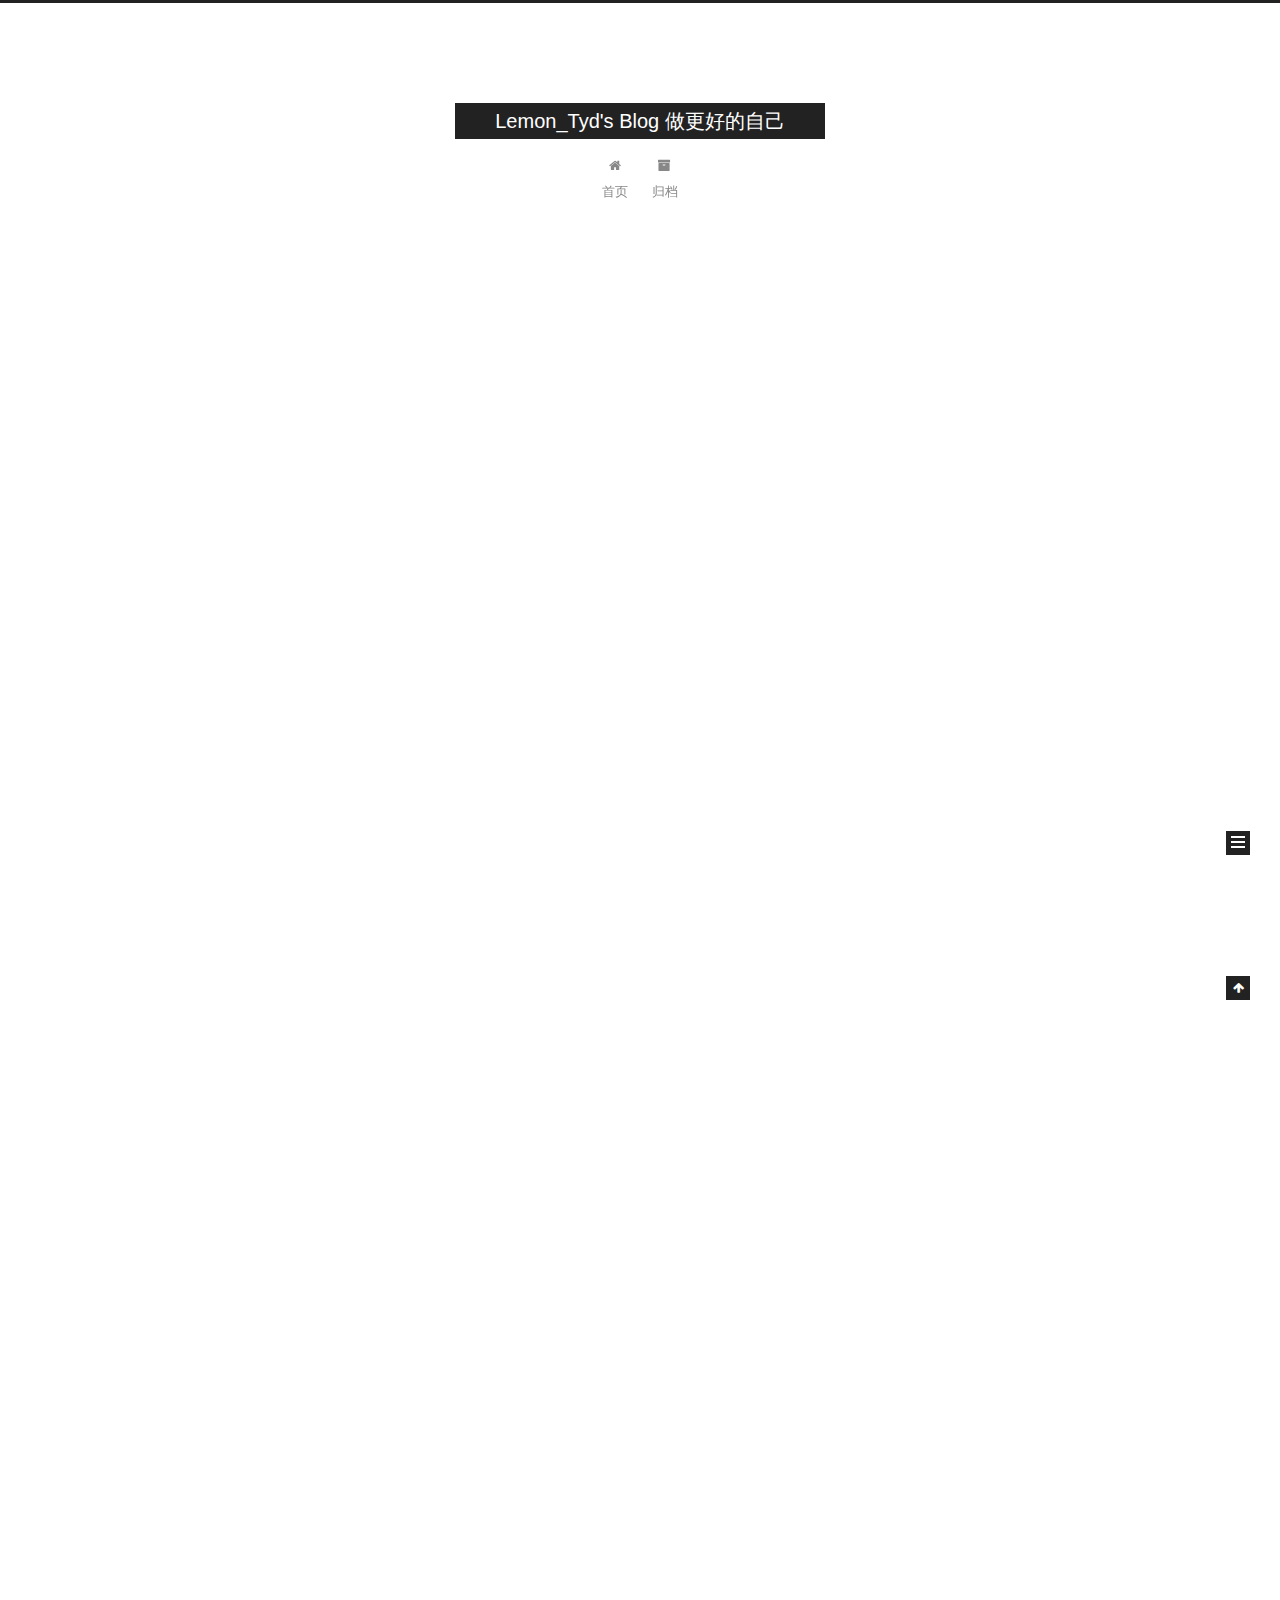
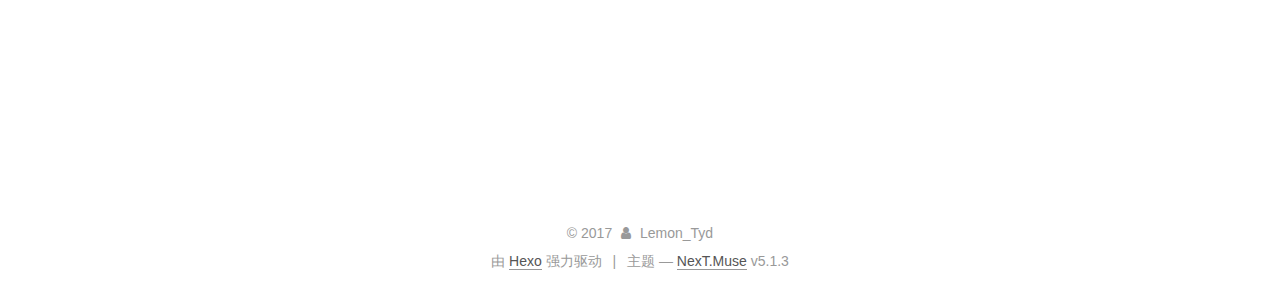
==== index.html @ 9e4b9d14 "Site updated: 2017-11-29 00:13:51" ====
<!DOCTYPE html>



  


<html class="theme-next muse use-motion" lang="zh-Hans">
<head>
  <meta charset="UTF-8"/>
<meta http-equiv="X-UA-Compatible" content="IE=edge" />
<meta name="viewport" content="width=device-width, initial-scale=1, maximum-scale=1"/>
<meta name="theme-color" content="#222">









<meta http-equiv="Cache-Control" content="no-transform" />
<meta http-equiv="Cache-Control" content="no-siteapp" />
















  
  
  <link href="/lib/fancybox/source/jquery.fancybox.css?v=2.1.5" rel="stylesheet" type="text/css" />







<link href="/lib/font-awesome/css/font-awesome.min.css?v=4.6.2" rel="stylesheet" type="text/css" />

<link href="/css/main.css?v=5.1.3" rel="stylesheet" type="text/css" />


  <link rel="apple-touch-icon" sizes="180x180" href="/images/apple-touch-icon-next.png?v=5.1.3">


  <link rel="icon" type="image/png" sizes="32x32" href="/images/favicon-32x32-next.png?v=5.1.3">


  <link rel="icon" type="image/png" sizes="16x16" href="/images/favicon-16x16-next.png?v=5.1.3">


  <link rel="mask-icon" href="/images/logo.svg?v=5.1.3" color="#222">





  <meta name="keywords" content="Hexo, NexT" />










<meta property="og:type" content="website">
<meta property="og:title" content="Lemon_Tyd&#39;s Blog 做更好的自己">
<meta property="og:url" content="https://lemontyd.org/index.html">
<meta property="og:site_name" content="Lemon_Tyd&#39;s Blog 做更好的自己">
<meta property="og:locale" content="zh-Hans">
<meta name="twitter:card" content="summary">
<meta name="twitter:title" content="Lemon_Tyd&#39;s Blog 做更好的自己">



<script type="text/javascript" id="hexo.configurations">
  var NexT = window.NexT || {};
  var CONFIG = {
    root: '/',
    scheme: 'Muse',
    version: '5.1.3',
    sidebar: {"position":"left","display":"post","offset":12,"b2t":false,"scrollpercent":false,"onmobile":false},
    fancybox: true,
    tabs: true,
    motion: {"enable":true,"async":false,"transition":{"post_block":"fadeIn","post_header":"slideDownIn","post_body":"slideDownIn","coll_header":"slideLeftIn","sidebar":"slideUpIn"}},
    duoshuo: {
      userId: '0',
      author: '博主'
    },
    algolia: {
      applicationID: '',
      apiKey: '',
      indexName: '',
      hits: {"per_page":10},
      labels: {"input_placeholder":"Search for Posts","hits_empty":"We didn't find any results for the search: ${query}","hits_stats":"${hits} results found in ${time} ms"}
    }
  };
</script>



  <link rel="canonical" href="https://lemontyd.org/"/>





  <title>Lemon_Tyd's Blog 做更好的自己</title>
  








</head>

<body itemscope itemtype="http://schema.org/WebPage" lang="zh-Hans">

  
  
    
  

  <div class="container sidebar-position-left 
  page-home">
    <div class="headband"></div>

    <header id="header" class="header" itemscope itemtype="http://schema.org/WPHeader">
      <div class="header-inner"><div class="site-brand-wrapper">
  <div class="site-meta ">
    

    <div class="custom-logo-site-title">
      <a href="/"  class="brand" rel="start">
        <span class="logo-line-before"><i></i></span>
        <span class="site-title">Lemon_Tyd's Blog 做更好的自己</span>
        <span class="logo-line-after"><i></i></span>
      </a>
    </div>
      
        <p class="site-subtitle"></p>
      
  </div>

  <div class="site-nav-toggle">
    <button>
      <span class="btn-bar"></span>
      <span class="btn-bar"></span>
      <span class="btn-bar"></span>
    </button>
  </div>
</div>

<nav class="site-nav">
  

  
    <ul id="menu" class="menu">
      
        
        <li class="menu-item menu-item-home">
          <a href="/" rel="section">
            
              <i class="menu-item-icon fa fa-fw fa-home"></i> <br />
            
            首页
          </a>
        </li>
      
        
        <li class="menu-item menu-item-archives">
          <a href="/archives/" rel="section">
            
              <i class="menu-item-icon fa fa-fw fa-archive"></i> <br />
            
            归档
          </a>
        </li>
      

      
    </ul>
  

  
</nav>



 </div>
    </header>

    <main id="main" class="main">
      <div class="main-inner">
        <div class="content-wrap">
          <div id="content" class="content">
            
  <section id="posts" class="posts-expand">
    
      

  

  
  
  

  <article class="post post-type-normal" itemscope itemtype="http://schema.org/Article">
  
  
  
  <div class="post-block">
    <link itemprop="mainEntityOfPage" href="https://lemontyd.org/2017/11/28/test/">

    <span hidden itemprop="author" itemscope itemtype="http://schema.org/Person">
      <meta itemprop="name" content="Lemon_Tyd">
      <meta itemprop="description" content="">
      <meta itemprop="image" content="/images/avatar.gif">
    </span>

    <span hidden itemprop="publisher" itemscope itemtype="http://schema.org/Organization">
      <meta itemprop="name" content="Lemon_Tyd's Blog 做更好的自己">
    </span>

    
      <header class="post-header">

        
        
          <h1 class="post-title" itemprop="name headline">
                
                <a class="post-title-link" href="/2017/11/28/test/" itemprop="url">test</a></h1>
        

        <div class="post-meta">
          <span class="post-time">
            
              <span class="post-meta-item-icon">
                <i class="fa fa-calendar-o"></i>
              </span>
              
                <span class="post-meta-item-text">发表于</span>
              
              <time title="创建于" itemprop="dateCreated datePublished" datetime="2017-11-28T23:36:40-05:00">
                2017-11-28
              </time>
            

            

            
          </span>

          

          
            
          

          
          

          

          

          

        </div>
      </header>
    

    
    
    
    <div class="post-body" itemprop="articleBody">

      
      

      
        
          
            <p>This is a test.</p>

          
        
      
    </div>
    
    
    

    

    

    

    <footer class="post-footer">
      

      

      

      
      
        <div class="post-eof"></div>
      
    </footer>
  </div>
  
  
  
  </article>


    
      

  

  
  
  

  <article class="post post-type-normal" itemscope itemtype="http://schema.org/Article">
  
  
  
  <div class="post-block">
    <link itemprop="mainEntityOfPage" href="https://lemontyd.org/2017/11/27/Hello-World-0/">

    <span hidden itemprop="author" itemscope itemtype="http://schema.org/Person">
      <meta itemprop="name" content="Lemon_Tyd">
      <meta itemprop="description" content="">
      <meta itemprop="image" content="/images/avatar.gif">
    </span>

    <span hidden itemprop="publisher" itemscope itemtype="http://schema.org/Organization">
      <meta itemprop="name" content="Lemon_Tyd's Blog 做更好的自己">
    </span>

    
      <header class="post-header">

        
        
          <h1 class="post-title" itemprop="name headline">
                
                <a class="post-title-link" href="/2017/11/27/Hello-World-0/" itemprop="url">Hello World!</a></h1>
        

        <div class="post-meta">
          <span class="post-time">
            
              <span class="post-meta-item-icon">
                <i class="fa fa-calendar-o"></i>
              </span>
              
                <span class="post-meta-item-text">发表于</span>
              
              <time title="创建于" itemprop="dateCreated datePublished" datetime="2017-11-27T11:57:55-05:00">
                2017-11-27
              </time>
            

            

            
          </span>

          

          
            
          

          
          

          

          

          

        </div>
      </header>
    

    
    
    
    <div class="post-body" itemprop="articleBody">

      
      

      
        
          
            
          
        
      
    </div>
    
    
    

    

    

    

    <footer class="post-footer">
      

      

      

      
      
        <div class="post-eof"></div>
      
    </footer>
  </div>
  
  
  
  </article>


    
      

  

  
  
  

  <article class="post post-type-normal" itemscope itemtype="http://schema.org/Article">
  
  
  
  <div class="post-block">
    <link itemprop="mainEntityOfPage" href="https://lemontyd.org/2017/11/27/hello-world/">

    <span hidden itemprop="author" itemscope itemtype="http://schema.org/Person">
      <meta itemprop="name" content="Lemon_Tyd">
      <meta itemprop="description" content="">
      <meta itemprop="image" content="/images/avatar.gif">
    </span>

    <span hidden itemprop="publisher" itemscope itemtype="http://schema.org/Organization">
      <meta itemprop="name" content="Lemon_Tyd's Blog 做更好的自己">
    </span>

    
      <header class="post-header">

        
        
          <h1 class="post-title" itemprop="name headline">
                
                <a class="post-title-link" href="/2017/11/27/hello-world/" itemprop="url">Hello World</a></h1>
        

        <div class="post-meta">
          <span class="post-time">
            
              <span class="post-meta-item-icon">
                <i class="fa fa-calendar-o"></i>
              </span>
              
                <span class="post-meta-item-text">发表于</span>
              
              <time title="创建于" itemprop="dateCreated datePublished" datetime="2017-11-27T11:41:23-05:00">
                2017-11-27
              </time>
            

            

            
          </span>

          

          
            
          

          
          

          

          

          

        </div>
      </header>
    

    
    
    
    <div class="post-body" itemprop="articleBody">

      
      

      
        
          
            <p>Welcome to <a href="https://hexo.io/" target="_blank" rel="noopener">Hexo</a>! This is your very first post. Check <a href="https://hexo.io/docs/" target="_blank" rel="noopener">documentation</a> for more info. If you get any problems when using Hexo, you can find the answer in <a href="https://hexo.io/docs/troubleshooting.html" target="_blank" rel="noopener">troubleshooting</a> or you can ask me on <a href="https://github.com/hexojs/hexo/issues" target="_blank" rel="noopener">GitHub</a>.</p>
<h2 id="Quick-Start"><a href="#Quick-Start" class="headerlink" title="Quick Start"></a>Quick Start</h2><h3 id="Create-a-new-post"><a href="#Create-a-new-post" class="headerlink" title="Create a new post"></a>Create a new post</h3><figure class="highlight bash"><table><tr><td class="gutter"><pre><span class="line">1</span><br></pre></td><td class="code"><pre><span class="line">$ hexo new <span class="string">"My New Post"</span></span><br></pre></td></tr></table></figure>
<p>More info: <a href="https://hexo.io/docs/writing.html" target="_blank" rel="noopener">Writing</a></p>
<h3 id="Run-server"><a href="#Run-server" class="headerlink" title="Run server"></a>Run server</h3><figure class="highlight bash"><table><tr><td class="gutter"><pre><span class="line">1</span><br></pre></td><td class="code"><pre><span class="line">$ hexo server</span><br></pre></td></tr></table></figure>
<p>More info: <a href="https://hexo.io/docs/server.html" target="_blank" rel="noopener">Server</a></p>
<h3 id="Generate-static-files"><a href="#Generate-static-files" class="headerlink" title="Generate static files"></a>Generate static files</h3><figure class="highlight bash"><table><tr><td class="gutter"><pre><span class="line">1</span><br></pre></td><td class="code"><pre><span class="line">$ hexo generate</span><br></pre></td></tr></table></figure>
<p>More info: <a href="https://hexo.io/docs/generating.html" target="_blank" rel="noopener">Generating</a></p>
<h3 id="Deploy-to-remote-sites"><a href="#Deploy-to-remote-sites" class="headerlink" title="Deploy to remote sites"></a>Deploy to remote sites</h3><figure class="highlight bash"><table><tr><td class="gutter"><pre><span class="line">1</span><br></pre></td><td class="code"><pre><span class="line">$ hexo deploy</span><br></pre></td></tr></table></figure>
<p>More info: <a href="https://hexo.io/docs/deployment.html" target="_blank" rel="noopener">Deployment</a></p>

          
        
      
    </div>
    
    
    

    

    

    

    <footer class="post-footer">
      

      

      

      
      
        <div class="post-eof"></div>
      
    </footer>
  </div>
  
  
  
  </article>


    
  </section>

  


          </div>
          


          

        </div>
        
          
  
  <div class="sidebar-toggle">
    <div class="sidebar-toggle-line-wrap">
      <span class="sidebar-toggle-line sidebar-toggle-line-first"></span>
      <span class="sidebar-toggle-line sidebar-toggle-line-middle"></span>
      <span class="sidebar-toggle-line sidebar-toggle-line-last"></span>
    </div>
  </div>

  <aside id="sidebar" class="sidebar">
    
    <div class="sidebar-inner">

      

      

      <section class="site-overview-wrap sidebar-panel sidebar-panel-active">
        <div class="site-overview">
          <div class="site-author motion-element" itemprop="author" itemscope itemtype="http://schema.org/Person">
            
              <p class="site-author-name" itemprop="name">Lemon_Tyd</p>
              <p class="site-description motion-element" itemprop="description"></p>
          </div>

          <nav class="site-state motion-element">

            
              <div class="site-state-item site-state-posts">
              
                <a href="/archives/">
              
                  <span class="site-state-item-count">3</span>
                  <span class="site-state-item-name">日志</span>
                </a>
              </div>
            

            

            

          </nav>

          

          <div class="links-of-author motion-element">
            
          </div>

          
          

          
          

          

        </div>
      </section>

      

      

    </div>
  </aside>


        
      </div>
    </main>

    <footer id="footer" class="footer">
      <div class="footer-inner">
        <div class="copyright">&copy; <span itemprop="copyrightYear">2017</span>
  <span class="with-love">
    <i class="fa fa-user"></i>
  </span>
  <span class="author" itemprop="copyrightHolder">Lemon_Tyd</span>

  
</div>


  <div class="powered-by">由 <a class="theme-link" target="_blank" href="https://hexo.io">Hexo</a> 强力驱动</div>



  <span class="post-meta-divider">|</span>



  <div class="theme-info">主题 &mdash; <a class="theme-link" target="_blank" href="https://github.com/iissnan/hexo-theme-next">NexT.Muse</a> v5.1.3</div>




        







        
      </div>
    </footer>

    
      <div class="back-to-top">
        <i class="fa fa-arrow-up"></i>
        
      </div>
    

    

  </div>

  

<script type="text/javascript">
  if (Object.prototype.toString.call(window.Promise) !== '[object Function]') {
    window.Promise = null;
  }
</script>









  












  
  
    <script type="text/javascript" src="/lib/jquery/index.js?v=2.1.3"></script>
  

  
  
    <script type="text/javascript" src="/lib/fastclick/lib/fastclick.min.js?v=1.0.6"></script>
  

  
  
    <script type="text/javascript" src="/lib/jquery_lazyload/jquery.lazyload.js?v=1.9.7"></script>
  

  
  
    <script type="text/javascript" src="/lib/velocity/velocity.min.js?v=1.2.1"></script>
  

  
  
    <script type="text/javascript" src="/lib/velocity/velocity.ui.min.js?v=1.2.1"></script>
  

  
  
    <script type="text/javascript" src="/lib/fancybox/source/jquery.fancybox.pack.js?v=2.1.5"></script>
  


  


  <script type="text/javascript" src="/js/src/utils.js?v=5.1.3"></script>

  <script type="text/javascript" src="/js/src/motion.js?v=5.1.3"></script>



  
  

  

  


  <script type="text/javascript" src="/js/src/bootstrap.js?v=5.1.3"></script>



  


  




	





  





  












  





  

  

  

  
  

  

  

  

</body>
</html>
---- css/main.css ----
/* normalize.css v3.0.2 | MIT License | git.io/normalize */
html {
  font-family: sans-serif; /* 1 */
  -ms-text-size-adjust: 100%; /* 2 */
  -webkit-text-size-adjust: 100%; /* 2 */
}
body {
  margin: 0;
}
article,
aside,
details,
figcaption,
figure,
footer,
header,
hgroup,
main,
menu,
nav,
section,
summary {
  display: block;
}
audio,
canvas,
progress,
video {
  display: inline-block; /* 1 */
  vertical-align: baseline; /* 2 */
}
audio:not([controls]) {
  display: none;
  height: 0;
}
[hidden],
template {
  display: none;
}
a {
  background-color: transparent;
}
a:active,
a:hover {
  outline: 0;
}
abbr[title] {
  border-bottom: 1px dotted;
}
b,
strong {
  font-weight: bold;
}
dfn {
  font-style: italic;
}
h1 {
  font-size: 2em;
  margin: 0.67em 0;
}
mark {
  background: #ff0;
  color: #000;
}
small {
  font-size: 80%;
}
sub,
sup {
  font-size: 75%;
  line-height: 0;
  position: relative;
  vertical-align: baseline;
}
sup {
  top: -0.5em;
}
sub {
  bottom: -0.25em;
}
img {
  border: 0;
}
svg:not(:root) {
  overflow: hidden;
}
figure {
  margin: 1em 40px;
}
hr {
  -moz-box-sizing: content-box;
  box-sizing: content-box;
  height: 0;
}
pre {
  overflow: auto;
}
code,
kbd,
pre,
samp {
  font-family: monospace, monospace;
  font-size: 1em;
}
button,
input,
optgroup,
select,
textarea {
  color: inherit; /* 1 */
  font: inherit; /* 2 */
  margin: 0; /* 3 */
}
button {
  overflow: visible;
}
button,
select {
  text-transform: none;
}
button,
html input[type="button"],
input[type="reset"],
input[type="submit"] {
  -webkit-appearance: button; /* 2 */
  cursor: pointer; /* 3 */
}
button[disabled],
html input[disabled] {
  cursor: default;
}
button::-moz-focus-inner,
input::-moz-focus-inner {
  border: 0;
  padding: 0;
}
input {
  line-height: normal;
}
input[type="checkbox"],
input[type="radio"] {
  box-sizing: border-box; /* 1 */
  padding: 0; /* 2 */
}
input[type="number"]::-webkit-inner-spin-button,
input[type="number"]::-webkit-outer-spin-button {
  height: auto;
}
input[type="search"] {
  -webkit-appearance: textfield; /* 1 */
  -moz-box-sizing: content-box;
  -webkit-box-sizing: content-box; /* 2 */
  box-sizing: content-box;
}
input[type="search"]::-webkit-search-cancel-button,
input[type="search"]::-webkit-search-decoration {
  -webkit-appearance: none;
}
fieldset {
  border: 1px solid #c0c0c0;
  margin: 0 2px;
  padding: 0.35em 0.625em 0.75em;
}
legend {
  border: 0; /* 1 */
  padding: 0; /* 2 */
}
textarea {
  overflow: auto;
}
optgroup {
  font-weight: bold;
}
table {
  border-collapse: collapse;
  border-spacing: 0;
}
td,
th {
  padding: 0;
}
::selection {
  background: #262a30;
  color: #fff;
}
body {
  position: relative;
  font-family: 'Lato', "PingFang SC", "Microsoft YaHei", sans-serif;
  font-size: 14px;
  line-height: 2;
  color: #555;
  background: #fff;
}
@media (max-width: 767px) {
  body {
    padding-right: 0 !important;
  }
}
@media (min-width: 768px) and (max-width: 991px) {
  body {
    padding-right: 0 !important;
  }
}
@media (min-width: 1600px) {
  body {
    font-size: 16px;
  }
}
h1,
h2,
h3,
h4,
h5,
h6 {
  margin: 0;
  padding: 0;
  font-weight: bold;
  line-height: 1.5;
  font-family: 'Lato', "PingFang SC", "Microsoft YaHei", sans-serif;
}
h2,
h3,
h4,
h5,
h6 {
  margin: 20px 0 15px;
}
h1 {
  font-size: 22px;
}
@media (max-width: 767px) {
  h1 {
    font-size: 18px;
  }
}
h2 {
  font-size: 20px;
}
@media (max-width: 767px) {
  h2 {
    font-size: 16px;
  }
}
h3 {
  font-size: 18px;
}
@media (max-width: 767px) {
  h3 {
    font-size: 14px;
  }
}
h4 {
  font-size: 16px;
}
@media (max-width: 767px) {
  h4 {
    font-size: 12px;
  }
}
h5 {
  font-size: 14px;
}
@media (max-width: 767px) {
  h5 {
    font-size: 10px;
  }
}
h6 {
  font-size: 12px;
}
@media (max-width: 767px) {
  h6 {
    font-size: 8px;
  }
}
p {
  margin: 0 0 20px 0;
}
a {
  color: #555;
  text-decoration: none;
  outline: none;
  border-bottom: 1px solid #999;
  word-wrap: break-word;
}
a:hover {
  color: #222;
  border-bottom-color: #222;
}
blockquote {
  margin: 0;
  padding: 0;
}
img {
  display: block;
  margin: auto;
  max-width: 100%;
  height: auto;
}
hr {
  margin: 40px 0;
  height: 3px;
  border: none;
  background-color: #ddd;
  background-image: repeating-linear-gradient(-45deg, #fff, #fff 4px, transparent 4px, transparent 8px);
}
blockquote {
  padding: 0 15px;
  color: #666;
  border-left: 4px solid #ddd;
}
blockquote cite::before {
  content: "-";
  padding: 0 5px;
}
dt {
  font-weight: 700;
}
dd {
  margin: 0;
  padding: 0;
}
kbd {
  border: 1px solid #ccc;
  border-radius: 0.2em;
  box-shadow: 0.1em 0.1em 0.2em rgba(0,0,0,0.1);
  background-color: #f9f9f9;
  font-family: inherit;
  background-image: -webkit-linear-gradient(top, #eee, #fff, #eee);
  padding: 0.1em 0.3em;
  white-space: nowrap;
}
.text-left {
  text-align: left;
}
.text-center {
  text-align: center;
}
.text-right {
  text-align: right;
}
.text-justify {
  text-align: justify;
}
.text-nowrap {
  white-space: nowrap;
}
.text-lowercase {
  text-transform: lowercase;
}
.text-uppercase {
  text-transform: uppercase;
}
.text-capitalize {
  text-transform: capitalize;
}
.center-block {
  display: block;
  margin-left: auto;
  margin-right: auto;
}
.clearfix:before,
.clearfix:after {
  content: " ";
  display: table;
}
.clearfix:after {
  clear: both;
}
.pullquote {
  width: 45%;
}
.pullquote.left {
  float: left;
  margin-left: 5px;
  margin-right: 10px;
}
.pullquote.right {
  float: right;
  margin-left: 10px;
  margin-right: 5px;
}
.affix.affix.affix {
  position: fixed;
}
.translation {
  margin-top: -20px;
  font-size: 14px;
  color: #999;
}
.scrollbar-measure {
  width: 100px;
  height: 100px;
  overflow: scroll;
  position: absolute;
  top: -9999px;
}
.use-motion .motion-element {
  opacity: 0;
}
table {
  margin: 20px 0;
  width: 100%;
  border-collapse: collapse;
  border-spacing: 0;
  border: 1px solid #ddd;
  font-size: 14px;
  table-layout: fixed;
  word-wrap: break-all;
}
table>tbody>tr:nth-of-type(odd) {
  background-color: #f9f9f9;
}
table>tbody>tr:hover {
  background-color: #f5f5f5;
}
caption,
th,
td {
  padding: 8px;
  text-align: left;
  vertical-align: middle;
  font-weight: normal;
}
th,
td {
  border-bottom: 3px solid #ddd;
  border-right: 1px solid #eee;
}
th {
  padding-bottom: 10px;
  font-weight: 700;
}
td {
  border-bottom-width: 1px;
}
html,
body {
  height: 100%;
}
.container {
  position: relative;
  min-height: 100%;
}
.header-inner {
  margin: 0 auto;
  padding: 100px 0 70px;
  width: 700px;
}
@media (min-width: 1600px) {
  .container .header-inner {
    width: 900px;
  }
}
.main {
  padding-bottom: 150px;
}
.main-inner {
  margin: 0 auto;
  width: 700px;
}
@media (min-width: 1600px) {
  .container .main-inner {
    width: 900px;
  }
}
.footer {
  position: absolute;
  left: 0;
  bottom: 0;
  width: 100%;
  min-height: 50px;
}
.footer-inner {
  box-sizing: border-box;
  margin: 20px auto;
  width: 700px;
}
@media (min-width: 1600px) {
  .container .footer-inner {
    width: 900px;
  }
}
pre,
.highlight {
  overflow: auto;
  margin: 20px 0;
  padding: 0;
  font-size: 13px;
  color: #4d4d4c;
  background: #f7f7f7;
  line-height: 1.6;
}
pre,
code {
  font-family: consolas, Menlo, "PingFang SC", "Microsoft YaHei", monospace;
}
code {
  padding: 2px 4px;
  word-wrap: break-word;
  color: #555;
  background: #eee;
  border-radius: 3px;
  font-size: 13px;
}
pre {
  padding: 10px;
}
pre code {
  padding: 0;
  color: #4d4d4c;
  background: none;
  text-shadow: none;
}
.highlight {
  border-radius: 1px;
}
.highlight pre {
  border: none;
  margin: 0;
  padding: 10px 0;
}
.highlight table {
  margin: 0;
  width: auto;
  border: none;
}
.highlight td {
  border: none;
  padding: 0;
}
.highlight figcaption {
  font-size: 1em;
  color: #4d4d4c;
  line-height: 1em;
  margin-bottom: 1em;
}
.highlight figcaption:before,
.highlight figcaption:after {
  content: " ";
  display: table;
}
.highlight figcaption:after {
  clear: both;
}
.highlight figcaption a {
  float: right;
  color: #4d4d4c;
}
.highlight figcaption a:hover {
  border-bottom-color: #4d4d4c;
}
.highlight .gutter pre {
  padding-left: 10px;
  padding-right: 10px;
  color: #869194;
  text-align: right;
  background-color: #eff2f3;
}
.highlight .code pre {
  width: 100%;
  padding-left: 10px;
  padding-right: 10px;
  background-color: #f7f7f7;
}
.highlight .line {
  height: 20px;
}
.gutter {
  -webkit-user-select: none;
  -moz-user-select: none;
  -ms-user-select: none;
  user-select: none;
}
.gist table {
  width: auto;
}
.gist table td {
  border: none;
}
pre .deletion {
  background: #fdd;
}
pre .addition {
  background: #dfd;
}
pre .meta {
  color: #8959a8;
}
pre .comment {
  color: #8e908c;
}
pre .variable,
pre .attribute,
pre .tag,
pre .regexp,
pre .ruby .constant,
pre .xml .tag .title,
pre .xml .pi,
pre .xml .doctype,
pre .html .doctype,
pre .css .id,
pre .css .class,
pre .css .pseudo {
  color: #c82829;
}
pre .number,
pre .preprocessor,
pre .built_in,
pre .literal,
pre .params,
pre .constant,
pre .command {
  color: #f5871f;
}
pre .ruby .class .title,
pre .css .rules .attribute,
pre .string,
pre .value,
pre .inheritance,
pre .header,
pre .ruby .symbol,
pre .xml .cdata,
pre .special,
pre .number,
pre .formula {
  color: #718c00;
}
pre .title,
pre .css .hexcolor {
  color: #3e999f;
}
pre .function,
pre .python .decorator,
pre .python .title,
pre .ruby .function .title,
pre .ruby .title .keyword,
pre .perl .sub,
pre .javascript .title,
pre .coffeescript .title {
  color: #4271ae;
}
pre .keyword,
pre .javascript .function {
  color: #8959a8;
}
.full-image.full-image.full-image {
  border: none;
  max-width: 100%;
  width: auto;
  margin: 20px auto;
}
@media (min-width: 992px) {
  .full-image.full-image.full-image {
    max-width: none;
    width: 110%;
    margin: 25px -5%;
  }
}
.blockquote-center,
.page-home .post-type-quote blockquote,
.page-post-detail .post-type-quote blockquote {
  position: relative;
  margin: 40px 0;
  padding: 0;
  border-left: none;
  text-align: center;
}
.blockquote-center::before,
.page-home .post-type-quote blockquote::before,
.page-post-detail .post-type-quote blockquote::before,
.blockquote-center::after,
.page-home .post-type-quote blockquote::after,
.page-post-detail .post-type-quote blockquote::after {
  position: absolute;
  content: ' ';
  display: block;
  width: 100%;
  height: 24px;
  opacity: 0.2;
  background-repeat: no-repeat;
  background-position: 0 -6px;
  background-size: 22px 22px;
}
.blockquote-center::before,
.page-home .post-type-quote blockquote::before,
.page-post-detail .post-type-quote blockquote::before {
  top: -20px;
  background-image: url("../images/quote-l.svg");
  border-top: 1px solid #ccc;
}
.blockquote-center::after,
.page-home .post-type-quote blockquote::after,
.page-post-detail .post-type-quote blockquote::after {
  bottom: -20px;
  background-image: url("../images/quote-r.svg");
  border-bottom: 1px solid #ccc;
  background-position: 100% 8px;
}
.blockquote-center p,
.page-home .post-type-quote blockquote p,
.page-post-detail .post-type-quote blockquote p,
.blockquote-center div,
.page-home .post-type-quote blockquote div,
.page-post-detail .post-type-quote blockquote div {
  text-align: center;
}
.post .post-body .group-picture img {
  box-sizing: border-box;
  padding: 0 3px;
  border: none;
}
.post .group-picture-row {
  overflow: hidden;
  margin-top: 6px;
}
.post .group-picture-row:first-child {
  margin-top: 0;
}
.post .group-picture-column {
  float: left;
}
.page-post-detail .post-body .group-picture-column {
  float: none;
  margin-top: 10px;
  width: auto !important;
}
.page-post-detail .post-body .group-picture-column img {
  margin: 0 auto;
}
.page-archive .group-picture-container {
  overflow: hidden;
}
.page-archive .group-picture-row {
  float: left;
}
.page-archive .group-picture-row:first-child {
  margin-top: 6px;
}
.page-archive .group-picture-column {
  max-width: 150px;
  max-height: 150px;
}
.post-body .note {
  position: relative;
  padding: 15px;
  margin-bottom: 20px;
  border: 1px solid #eee;
  border-left-width: 5px;
  border-radius: 3px;
}
.post-body .note h2,
.post-body .note h3,
.post-body .note h4,
.post-body .note h5,
.post-body .note h6 {
  margin-top: 0;
  margin-bottom: 0;
  border-bottom: initial;
  padding-top: 0 !important;
}
.post-body .note p:first-child,
.post-body .note ul:first-child,
.post-body .note ol:first-child,
.post-body .note table:first-child,
.post-body .note pre:first-child,
.post-body .note blockquote:first-child {
  margin-top: 0;
}
.post-body .note p:last-child,
.post-body .note ul:last-child,
.post-body .note ol:last-child,
.post-body .note table:last-child,
.post-body .note pre:last-child,
.post-body .note blockquote:last-child {
  margin-bottom: 0;
}
.post-body .note.default {
  border-left-color: #777;
}
.post-body .note.default h2,
.post-body .note.default h3,
.post-body .note.default h4,
.post-body .note.default h5,
.post-body .note.default h6 {
  color: #777;
}
.post-body .note.primary {
  border-left-color: #6f42c1;
}
.post-body .note.primary h2,
.post-body .note.primary h3,
.post-body .note.primary h4,
.post-body .note.primary h5,
.post-body .note.primary h6 {
  color: #6f42c1;
}
.post-body .note.info {
  border-left-color: #428bca;
}
.post-body .note.info h2,
.post-body .note.info h3,
.post-body .note.info h4,
.post-body .note.info h5,
.post-body .note.info h6 {
  color: #428bca;
}
.post-body .note.success {
  border-left-color: #5cb85c;
}
.post-body .note.success h2,
.post-body .note.success h3,
.post-body .note.success h4,
.post-body .note.success h5,
.post-body .note.success h6 {
  color: #5cb85c;
}
.post-body .note.warning {
  border-left-color: #f0ad4e;
}
.post-body .note.warning h2,
.post-body .note.warning h3,
.post-body .note.warning h4,
.post-body .note.warning h5,
.post-body .note.warning h6 {
  color: #f0ad4e;
}
.post-body .note.danger {
  border-left-color: #d9534f;
}
.post-body .note.danger h2,
.post-body .note.danger h3,
.post-body .note.danger h4,
.post-body .note.danger h5,
.post-body .note.danger h6 {
  color: #d9534f;
}
.post-body .label {
  display: inline;
  padding: 0 2px;
  white-space: nowrap;
}
.post-body .label.default {
  background-color: #f0f0f0;
}
.post-body .label.primary {
  background-color: #efe6f7;
}
.post-body .label.info {
  background-color: #e5f2f8;
}
.post-body .label.success {
  background-color: #e7f4e9;
}
.post-body .label.warning {
  background-color: #fcf6e1;
}
.post-body .label.danger {
  background-color: #fae8eb;
}
.post-body .tabs {
  position: relative;
  display: block;
  margin-bottom: 20px;
  padding-top: 10px;
}
.post-body .tabs ul.nav-tabs {
  margin: 0;
  padding: 0;
  display: flex;
  margin-bottom: -1px;
}
@media (max-width: 413px) {
  .post-body .tabs ul.nav-tabs {
    display: block;
    margin-bottom: 5px;
  }
}
.post-body .tabs ul.nav-tabs li.tab {
  list-style-type: none !important;
  margin: 0 0.25em 0 0;
  border-top: 3px solid transparent;
  border-left: 1px solid transparent;
  border-right: 1px solid transparent;
}
@media (max-width: 413px) {
  .post-body .tabs ul.nav-tabs li.tab {
    margin: initial;
    border-top: 1px solid transparent;
    border-left: 3px solid transparent;
    border-right: 1px solid transparent;
    border-bottom: 1px solid transparent;
  }
}
.post-body .tabs ul.nav-tabs li.tab a {
  outline: 0;
  border-bottom: initial;
  display: block;
  line-height: 1.8em;
  padding: 0.25em 0.75em;
  transition-duration: 0.2s;
  transition-timing-function: ease-out;
  transition-delay: 0s;
}
.post-body .tabs ul.nav-tabs li.tab a i {
  width: 1.285714285714286em;
}
.post-body .tabs ul.nav-tabs li.tab.active {
  border-top: 3px solid #fc6423;
  border-left: 1px solid #ddd;
  border-right: 1px solid #ddd;
  background-color: #fff;
}
@media (max-width: 413px) {
  .post-body .tabs ul.nav-tabs li.tab.active {
    border-top: 1px solid #ddd;
    border-left: 3px solid #fc6423;
    border-right: 1px solid #ddd;
    border-bottom: 1px solid #ddd;
  }
}
.post-body .tabs ul.nav-tabs li.tab.active a {
  cursor: default;
  color: #555;
}
.post-body .tabs .tab-content {
  background-color: #fff;
}
.post-body .tabs .tab-content .tab-pane {
  border: 1px solid #ddd;
  padding: 20px 20px 0 20px;
}
.post-body .tabs .tab-content .tab-pane:not(.active) {
  display: none !important;
}
.post-body .tabs .tab-content .tab-pane.active {
  display: block !important;
}
.btn {
  display: inline-block;
  padding: 0 20px;
  font-size: 14px;
  color: #fff;
  background: #222;
  border: 2px solid #222;
  text-decoration: none;
  border-radius: 0;
  transition-property: background-color;
  transition-duration: 0.2s;
  transition-timing-function: ease-in-out;
  transition-delay: 0s;
  line-height: 2;
}
.btn:hover {
  border-color: #222;
  color: #222;
  background: #fff;
}
.btn +.btn {
  margin: 0 0 8px 8px;
}
.btn .fa-fw {
  width: 1.285714285714286em;
  text-align: left;
}
.btn-bar {
  display: block;
  width: 22px;
  height: 2px;
  background: #555;
  border-radius: 1px;
}
.btn-bar+.btn-bar {
  margin-top: 4px;
}
.pagination {
  margin: 120px 0 40px;
  text-align: center;
  border-top: 1px solid #eee;
}
.page-number-basic,
.pagination .prev,
.pagination .next,
.pagination .page-number,
.pagination .space {
  display: inline-block;
  position: relative;
  top: -1px;
  margin: 0 10px;
  padding: 0 11px;
}
@media (max-width: 767px) {
  .page-number-basic,
  .pagination .prev,
  .pagination .next,
  .pagination .page-number,
  .pagination .space {
    margin: 0 5px;
  }
}
.pagination .prev,
.pagination .next,
.pagination .page-number {
  border-bottom: 0;
  border-top: 1px solid #eee;
  transition-property: border-color;
  transition-duration: 0.2s;
  transition-timing-function: ease-in-out;
  transition-delay: 0s;
}
.pagination .prev:hover,
.pagination .next:hover,
.pagination .page-number:hover {
  border-top-color: #222;
}
.pagination .space {
  padding: 0;
  margin: 0;
}
.pagination .prev {
  margin-left: 0;
}
.pagination .next {
  margin-right: 0;
}
.pagination .page-number.current {
  color: #fff;
  background: #ccc;
  border-top-color: #ccc;
}
@media (max-width: 767px) {
  .pagination {
    border-top: none;
  }
  .pagination .prev,
  .pagination .next,
  .pagination .page-number {
    margin-bottom: 10px;
    border-top: 0;
    border-bottom: 1px solid #eee;
    padding: 0 10px;
  }
  .pagination .prev:hover,
  .pagination .next:hover,
  .pagination .page-number:hover {
    border-bottom-color: #222;
  }
}
.comments {
  margin: 60px 20px 0;
}
.tag-cloud {
  text-align: center;
}
.tag-cloud a {
  display: inline-block;
  margin: 10px;
}
.back-to-top {
  box-sizing: border-box;
  position: fixed;
  bottom: -100px;
  right: 30px;
  z-index: 1050;
  padding: 0 6px;
  width: 24px;
  background: #222;
  font-size: 12px;
  opacity: 1;
  color: #fff;
  cursor: pointer;
  text-align: center;
  -webkit-transform: translateZ(0);
  transition-property: bottom;
  transition-duration: 0.2s;
  transition-timing-function: ease-in-out;
  transition-delay: 0s;
}
@media (min-width: 768px) and (max-width: 991px) {
  .back-to-top {
    display: none !important;
  }
}
@media (max-width: 767px) {
  .back-to-top {
    display: none !important;
  }
}
.back-to-top.back-to-top-on {
  bottom: 19px;
}
.header {
  background: transparent;
}
.header-inner {
  position: relative;
}
.headband {
  height: 3px;
  background: #222;
}
.site-meta {
  margin: 0;
  text-align: center;
}
@media (max-width: 767px) {
  .site-meta {
    text-align: center;
  }
}
.brand {
  position: relative;
  display: inline-block;
  padding: 0 40px;
  color: #fff;
  background: #222;
  border-bottom: none;
}
.brand:hover {
  color: #fff;
}
.logo {
  display: inline-block;
  margin-right: 5px;
  line-height: 36px;
  vertical-align: top;
}
.site-title {
  display: inline-block;
  vertical-align: top;
  line-height: 36px;
  font-size: 20px;
  font-weight: normal;
  font-family: 'Lato', "PingFang SC", "Microsoft YaHei", sans-serif;
}
.site-subtitle {
  margin-top: 10px;
  font-size: 13px;
  color: #999;
}
.use-motion .brand {
  opacity: 0;
}
.use-motion .logo,
.use-motion .site-title,
.use-motion .site-subtitle {
  opacity: 0;
  position: relative;
  top: -10px;
}
.site-nav-toggle {
  display: none;
  position: absolute;
  top: 10px;
  left: 10px;
}
@media (max-width: 767px) {
  .site-nav-toggle {
    display: block;
  }
}
.site-nav-toggle button {
  margin-top: 2px;
  padding: 9px 10px;
  background: transparent;
  border: none;
}
@media (max-width: 767px) {
  .site-nav {
    display: none;
    margin: 0 -10px;
    padding: 0 10px;
    clear: both;
    border-top: 1px solid #ddd;
  }
}
@media (min-width: 768px) and (max-width: 991px) {
  .site-nav {
    display: block !important;
  }
}
@media (min-width: 992px) {
  .site-nav {
    display: block !important;
  }
}
.menu {
  margin-top: 20px;
  padding-left: 0;
  text-align: center;
}
.menu .menu-item {
  display: inline-block;
  margin: 0 10px;
  list-style: none;
}
@media screen and (max-width: 767px) {
  .menu .menu-item {
    margin-top: 10px;
  }
}
.menu .menu-item a {
  display: block;
  font-size: 13px;
  line-height: inherit;
  border-bottom: 1px solid transparent;
  transition-property: border-color;
  transition-duration: 0.2s;
  transition-timing-function: ease-in-out;
  transition-delay: 0s;
}
.menu .menu-item a:hover {
  border-bottom-color: #222;
}
.menu .menu-item .fa {
  margin-right: 5px;
}
.use-motion .menu-item {
  opacity: 0;
}
.post-body {
  font-family: 'Lato', "PingFang SC", "Microsoft YaHei", sans-serif;
}
@media (max-width: 767px) {
  .post-body {
    word-break: break-word;
  }
}
.post-body .fancybox img {
  display: block !important;
  margin: 0 auto;
  cursor: pointer;
  cursor: zoom-in;
  cursor: -webkit-zoom-in;
}
.post-body .image-caption,
.post-body .figure .caption {
  margin: -20px auto 15px;
  text-align: center;
  font-size: 14px;
  color: #999;
  font-weight: bold;
  line-height: 1;
}
.post-sticky-flag {
  display: inline-block;
  font-size: 16px;
  -ms-transform: rotate(30deg);
  -webkit-transform: rotate(30deg);
  -moz-transform: rotate(30deg);
  -ms-transform: rotate(30deg);
  -o-transform: rotate(30deg);
  transform: rotate(30deg);
}
.use-motion .post-block,
.use-motion .pagination,
.use-motion .comments {
  opacity: 0;
}
.use-motion .post-header {
  opacity: 0;
}
.use-motion .post-body {
  opacity: 0;
}
.use-motion .collection-title {
  opacity: 0;
}
.posts-expand {
  padding-top: 40px;
}
@media (max-width: 767px) {
  .posts-expand {
    margin: 0 20px;
  }
  .post-body pre .gutter pre {
    padding-right: 10px;
  }
  .post-body .highlight {
    margin-left: 0px;
    margin-right: 0px;
    padding: 0;
  }
  .post-body .highlight .gutter pre {
    padding-right: 10px;
  }
}
@media (min-width: 992px) {
  .posts-expand .post-body {
    text-align: justify;
  }
}
.posts-expand .post-body h2,
.posts-expand .post-body h3,
.posts-expand .post-body h4,
.posts-expand .post-body h5,
.posts-expand .post-body h6 {
  padding-top: 10px;
}
.posts-expand .post-body h2 .header-anchor,
.posts-expand .post-body h3 .header-anchor,
.posts-expand .post-body h4 .header-anchor,
.posts-expand .post-body h5 .header-anchor,
.posts-expand .post-body h6 .header-anchor {
  float: right;
  margin-left: 10px;
  color: #ccc;
  border-bottom-style: none;
  visibility: hidden;
}
.posts-expand .post-body h2 .header-anchor:hover,
.posts-expand .post-body h3 .header-anchor:hover,
.posts-expand .post-body h4 .header-anchor:hover,
.posts-expand .post-body h5 .header-anchor:hover,
.posts-expand .post-body h6 .header-anchor:hover {
  color: inherit;
}
.posts-expand .post-body h2:hover .header-anchor,
.posts-expand .post-body h3:hover .header-anchor,
.posts-expand .post-body h4:hover .header-anchor,
.posts-expand .post-body h5:hover .header-anchor,
.posts-expand .post-body h6:hover .header-anchor {
  visibility: visible;
}
.posts-expand .post-body ul li {
  list-style: circle;
}
.posts-expand .post-body img {
  box-sizing: border-box;
  margin: auto;
  padding: 3px;
  border: 1px solid #ddd;
}
.posts-expand .post-body .fancybox img {
  margin: 0 auto 25px;
}
@media (max-width: 767px) {
  .posts-collapse {
    margin: 0 20px;
  }
  .posts-collapse .post-title,
  .posts-collapse .post-meta {
    display: block;
    width: auto;
    text-align: left;
  }
}
.posts-collapse {
  position: relative;
  z-index: 1010;
  margin-left: 55px;
}
.posts-collapse::after {
  content: " ";
  position: absolute;
  top: 20px;
  left: 0;
  margin-left: -2px;
  width: 4px;
  height: 100%;
  background: #f5f5f5;
  z-index: -1;
}
@media (max-width: 767px) {
  .posts-collapse {
    margin: 0 20px;
  }
}
.posts-collapse .collection-title {
  position: relative;
  margin: 60px 0;
}
.posts-collapse .collection-title h1,
.posts-collapse .collection-title h2 {
  margin-left: 20px;
}
.posts-collapse .collection-title small {
  color: #bbb;
  margin-left: 5px;
}
.posts-collapse .collection-title::before {
  content: " ";
  position: absolute;
  left: 0;
  top: 50%;
  margin-left: -4px;
  margin-top: -4px;
  width: 8px;
  height: 8px;
  background: #bbb;
  border-radius: 50%;
}
.posts-collapse .post {
  margin: 30px 0;
}
.posts-collapse .post-header {
  position: relative;
  transition-duration: 0.2s;
  transition-timing-function: ease-in-out;
  transition-delay: 0s;
  transition-property: border;
  border-bottom: 1px dashed #ccc;
}
.posts-collapse .post-header::before {
  content: " ";
  position: absolute;
  left: 0;
  top: 12px;
  width: 6px;
  height: 6px;
  margin-left: -4px;
  background: #bbb;
  border-radius: 50%;
  border: 1px solid #fff;
  transition-duration: 0.2s;
  transition-timing-function: ease-in-out;
  transition-delay: 0s;
  transition-property: background;
}
.posts-collapse .post-header:hover {
  border-bottom-color: #666;
}
.posts-collapse .post-header:hover::before {
  background: #222;
}
.posts-collapse .post-meta {
  position: absolute;
  font-size: 12px;
  left: 20px;
  top: 5px;
}
.posts-collapse .post-comments-count {
  display: none;
}
.posts-collapse .post-title {
  margin-left: 60px;
  font-size: 16px;
  font-weight: normal;
  line-height: inherit;
}
.posts-collapse .post-title::after {
  margin-left: 3px;
  opacity: 0.6;
}
.posts-collapse .post-title a {
  color: #666;
  border-bottom: none;
}
.page-home .post-type-quote .post-header,
.page-post-detail .post-type-quote .post-header,
.page-home .post-type-quote .post-tags,
.page-post-detail .post-type-quote .post-tags {
  display: none;
}
.posts-expand .post-title {
  text-align: center;
  word-break: break-word;
  font-weight: 400;
}
.posts-expand .post-title-link {
  display: inline-block;
  position: relative;
  color: #555;
  border-bottom: none;
  line-height: 1.2;
  vertical-align: top;
}
.posts-expand .post-title-link::before {
  content: "";
  position: absolute;
  width: 100%;
  height: 2px;
  bottom: 0;
  left: 0;
  background-color: #000;
  visibility: hidden;
  -webkit-transform: scaleX(0);
  -moz-transform: scaleX(0);
  -ms-transform: scaleX(0);
  -o-transform: scaleX(0);
  transform: scaleX(0);
  transition-duration: 0.2s;
  transition-timing-function: ease-in-out;
  transition-delay: 0s;
}
.posts-expand .post-title-link:hover::before {
  visibility: visible;
  -webkit-transform: scaleX(1);
  -moz-transform: scaleX(1);
  -ms-transform: scaleX(1);
  -o-transform: scaleX(1);
  transform: scaleX(1);
}
.posts-expand .post-title-link .fa {
  font-size: 16px;
}
.posts-expand .post-meta {
  margin: 3px 0 60px 0;
  color: #999;
  font-family: 'Lato', "PingFang SC", "Microsoft YaHei", sans-serif;
  font-size: 12px;
  text-align: center;
}
.posts-expand .post-meta .post-category-list {
  display: inline-block;
  margin: 0;
  padding: 3px;
}
.posts-expand .post-meta .post-category-list-link {
  color: #999;
}
.posts-expand .post-meta .post-description {
  font-size: 14px;
  margin-top: 2px;
}
.post-meta-divider {
  margin: 0 0.5em;
}
.post-meta-item-icon {
  margin-right: 3px;
}
@media (min-width: 768px) and (max-width: 991px) {
  .post-meta-item-icon {
    display: inline-block;
  }
}
@media (max-width: 767px) {
  .post-meta-item-icon {
    display: inline-block;
  }
}
@media (min-width: 768px) and (max-width: 991px) {
  .post-meta-item-text {
    display: none;
  }
}
@media (max-width: 767px) {
  .post-meta-item-text {
    display: none;
  }
}
@media (max-width: 767px) {
  .posts-expand .post-comments-count {
    display: none;
  }
}
.post-button {
  margin-top: 40px;
}
.posts-expand .post-tags {
  margin-top: 40px;
  text-align: center;
}
.posts-expand .post-tags a {
  display: inline-block;
  margin-right: 10px;
  font-size: 13px;
}
.post-nav {
  display: table;
  margin-top: 15px;
  width: 100%;
  border-top: 1px solid #eee;
}
.post-nav-divider {
  display: table-cell;
  width: 10%;
}
.post-nav-item {
  display: table-cell;
  padding: 10px 0 0 0;
  width: 45%;
  vertical-align: top;
}
.post-nav-item a {
  position: relative;
  display: block;
  line-height: 25px;
  font-size: 14px;
  color: #555;
  border-bottom: none;
}
.post-nav-item a:hover {
  color: #222;
  border-bottom: none;
}
.post-nav-item a:active {
  top: 2px;
}
.post-nav-item .fa {
  position: absolute;
  top: 8px;
  left: 0;
  font-size: 12px;
}
.post-nav-next a {
  padding-left: 15px;
}
.post-nav-prev {
  text-align: right;
}
.post-nav-prev a {
  padding-right: 15px;
}
.post-nav-prev .fa {
  right: 0;
  left: auto;
}
.posts-expand .post-eof {
  display: block;
  margin: 80px auto 60px;
  width: 8%;
  height: 1px;
  background: #ccc;
  text-align: center;
}
.post:last-child .post-eof.post-eof.post-eof {
  display: none;
}
.post-gallery {
  display: table;
  table-layout: fixed;
  width: 100%;
  border-collapse: separate;
}
.post-gallery-row {
  display: table-row;
}
.post-gallery .post-gallery-img {
  display: table-cell;
  text-align: center;
  vertical-align: middle;
  border: none;
}
.post-gallery .post-gallery-img img {
  max-width: 100%;
  max-height: 100%;
  border: none;
}
.fancybox-close,
.fancybox-close:hover {
  border: none;
}
.rtl.post-body p,
.rtl.post-body a,
.rtl.post-body h1,
.rtl.post-body h2,
.rtl.post-body h3,
.rtl.post-body h4,
.rtl.post-body h5,
.rtl.post-body h6,
.rtl.post-body li,
.rtl.post-body ul,
.rtl.post-body ol {
  direction: rtl;
  font-family: UKIJ Ekran;
}
.rtl.post-title {
  font-family: UKIJ Ekran;
}
.sidebar {
  position: fixed;
  right: 0;
  top: 0;
  bottom: 0;
  width: 0;
  z-index: 1040;
  box-shadow: inset 0 2px 6px #000;
  background: #222;
  -webkit-transform: translateZ(0);
}
.sidebar a {
  color: #999;
  border-bottom-color: #555;
}
.sidebar a:hover {
  color: #eee;
}
@media (min-width: 768px) and (max-width: 991px) {
  .sidebar {
    display: none !important;
  }
}
@media (max-width: 767px) {
  .sidebar {
    display: none !important;
  }
}
.sidebar-inner {
  position: relative;
  padding: 20px 10px;
  color: #999;
  text-align: center;
}
.site-overview-wrap {
  overflow: hidden;
}
.site-overview {
  overflow-y: auto;
  overflow-x: hidden;
}
.sidebar-toggle {
  position: fixed;
  right: 30px;
  bottom: 45px;
  width: 14px;
  height: 14px;
  padding: 5px;
  background: #222;
  line-height: 0;
  z-index: 1050;
  cursor: pointer;
  -webkit-transform: translateZ(0);
}
@media (min-width: 768px) and (max-width: 991px) {
  .sidebar-toggle {
    display: none !important;
  }
}
@media (max-width: 767px) {
  .sidebar-toggle {
    display: none !important;
  }
}
.sidebar-toggle-line {
  position: relative;
  display: inline-block;
  vertical-align: top;
  height: 2px;
  width: 100%;
  background: #fff;
  margin-top: 3px;
}
.sidebar-toggle-line:first-child {
  margin-top: 0;
}
.site-author-image {
  display: block;
  margin: 0 auto;
  padding: 2px;
  max-width: 96px;
  height: auto;
  border: 2px solid #333;
}
.site-author-name {
  margin: 5px 0 0;
  text-align: center;
  color: #f5f5f5;
  font-weight: normal;
}
.site-description {
  margin-top: 5px;
  text-align: center;
  font-size: 14px;
  color: #999;
}
.site-state {
  overflow: hidden;
  line-height: 1.4;
  white-space: nowrap;
  text-align: center;
}
.site-state-item {
  display: inline-block;
  padding: 0 15px;
  border-left: 1px solid #333;
}
.site-state-item:first-child {
  border-left: none;
}
.site-state-item a {
  border-bottom: none;
}
.site-state-item-count {
  display: block;
  text-align: center;
  color: inherit;
  font-weight: 600;
  font-size: 18px;
}
.site-state-item-name {
  font-size: 13px;
  color: inherit;
}
.feed-link {
  margin-top: 20px;
}
.feed-link a {
  display: inline-block;
  padding: 0 15px;
  color: #fc6423;
  border: 1px solid #fc6423;
  border-radius: 4px;
}
.feed-link a i {
  color: #fc6423;
  font-size: 14px;
}
.feed-link a:hover {
  color: #fff;
  background: #fc6423;
}
.feed-link a:hover i {
  color: #fff;
}
.links-of-author {
  margin-top: 20px;
}
.links-of-author a {
  display: inline-block;
  vertical-align: middle;
  margin-right: 10px;
  margin-bottom: 10px;
  border-bottom-color: #555;
  font-size: 13px;
}
.links-of-author a:before {
  display: inline-block;
  vertical-align: middle;
  margin-right: 3px;
  content: " ";
  width: 4px;
  height: 4px;
  border-radius: 50%;
  background: #202bcd;
}
.links-of-blogroll {
  font-size: 13px;
}
.links-of-blogroll-title {
  margin-top: 20px;
  font-size: 14px;
  font-weight: 600;
}
.links-of-blogroll-list {
  margin: 0;
  padding: 0;
  list-style: none;
}
.links-of-blogroll-item {
  padding: 2px 10px;
}
.links-of-blogroll-item a {
  max-width: 280px;
  box-sizing: border-box;
  display: inline-block;
  overflow: hidden;
  white-space: nowrap;
  text-overflow: ellipsis;
}
.sidebar-nav {
  margin: 0 0 20px;
  padding-left: 0;
}
.sidebar-nav li {
  display: inline-block;
  cursor: pointer;
  border-bottom: 1px solid transparent;
  font-size: 14px;
  color: #555;
}
.sidebar-nav li:hover {
  color: #f5f5f5;
}
.page-post-detail .sidebar-nav-toc {
  padding: 0 5px;
}
.page-post-detail .sidebar-nav-overview {
  margin-left: 10px;
}
.sidebar-nav .sidebar-nav-active {
  color: #87daff;
  border-bottom-color: #87daff;
}
.sidebar-nav .sidebar-nav-active:hover {
  color: #87daff;
}
.sidebar-panel {
  display: none;
}
.sidebar-panel-active {
  display: block;
}
.post-toc-empty {
  font-size: 14px;
  color: #666;
}
.post-toc-wrap {
  overflow: hidden;
}
.post-toc {
  overflow: auto;
}
.post-toc ol {
  margin: 0;
  padding: 0 2px 5px 10px;
  text-align: left;
  list-style: none;
  font-size: 14px;
}
.post-toc ol > ol {
  padding-left: 0;
}
.post-toc ol a {
  transition-duration: 0.2s;
  transition-timing-function: ease-in-out;
  transition-delay: 0s;
  transition-property: all;
  color: #999;
  border-bottom-color: #555;
}
.post-toc ol a:hover {
  color: #ccc;
  border-bottom-color: #ccc;
}
.post-toc .nav-item {
  overflow: hidden;
  text-overflow: ellipsis;
  white-space: nowrap;
  line-height: 1.8;
}
.post-toc .nav .nav-child {
  display: none;
}
.post-toc .nav .active > .nav-child {
  display: block;
}
.post-toc .nav .active-current > .nav-child {
  display: block;
}
.post-toc .nav .active-current > .nav-child > .nav-item {
  display: block;
}
.post-toc .nav .active > a {
  color: #87daff;
  border-bottom-color: #87daff;
}
.post-toc .nav .active-current > a {
  color: #87daff;
}
.post-toc .nav .active-current > a:hover {
  color: #87daff;
}
.footer {
  font-size: 14px;
  color: #999;
}
.footer img {
  border: none;
}
.footer-inner {
  text-align: center;
}
.with-love {
  display: inline-block;
  margin: 0 5px;
}
.powered-by,
.theme-info {
  display: inline-block;
}
.cc-license {
  margin-top: 10px;
  text-align: center;
}
.cc-license .cc-opacity {
  opacity: 0.7;
  border-bottom: none;
}
.cc-license .cc-opacity:hover {
  opacity: 0.9;
}
.cc-license img {
  display: inline-block;
}
.theme-next #ds-thread #ds-reset {
  color: #555;
}
.theme-next #ds-thread #ds-reset .ds-replybox {
  margin-bottom: 30px;
}
.theme-next #ds-thread #ds-reset .ds-replybox .ds-avatar,
.theme-next #ds-reset .ds-avatar img {
  box-shadow: none;
}
.theme-next #ds-thread #ds-reset .ds-textarea-wrapper {
  border-color: #c7d4e1;
  background: none;
  border-top-right-radius: 3px;
  border-top-left-radius: 3px;
}
.theme-next #ds-thread #ds-reset .ds-textarea-wrapper textarea {
  height: 60px;
}
.theme-next #ds-reset .ds-rounded-top {
  border-radius: 0;
}
.theme-next #ds-thread #ds-reset .ds-post-toolbar {
  box-sizing: border-box;
  border: 1px solid #c7d4e1;
  background: #f6f8fa;
}
.theme-next #ds-thread #ds-reset .ds-post-options {
  height: 40px;
  border: none;
  background: none;
}
.theme-next #ds-thread #ds-reset .ds-toolbar-buttons {
  top: 11px;
}
.theme-next #ds-thread #ds-reset .ds-sync {
  top: 5px;
}
.theme-next #ds-thread #ds-reset .ds-post-button {
  top: 4px;
  right: 5px;
  width: 90px;
  height: 30px;
  border: 1px solid #c5ced7;
  border-radius: 3px;
  background-image: linear-gradient(#fbfbfc, #f5f7f9);
  color: #60676d;
}
.theme-next #ds-thread #ds-reset .ds-post-button:hover {
  background-position: 0 -30px;
  color: #60676d;
}
.theme-next #ds-thread #ds-reset .ds-comments-info {
  padding: 10px 0;
}
.theme-next #ds-thread #ds-reset .ds-sort {
  display: none;
}
.theme-next #ds-thread #ds-reset li.ds-tab a.ds-current {
  border: none;
  background: #f6f8fa;
  color: #60676d;
}
.theme-next #ds-thread #ds-reset li.ds-tab a.ds-current:hover {
  background-color: #e9f0f7;
  color: #60676d;
}
.theme-next #ds-thread #ds-reset li.ds-tab a {
  border-radius: 2px;
  padding: 5px;
}
.theme-next #ds-thread #ds-reset .ds-login-buttons p {
  color: #999;
  line-height: 36px;
}
.theme-next #ds-thread #ds-reset .ds-login-buttons .ds-service-list li {
  height: 28px;
}
.theme-next #ds-thread #ds-reset .ds-service-list a {
  background: none;
  padding: 5px;
  border: 1px solid;
  border-radius: 3px;
  text-align: center;
}
.theme-next #ds-thread #ds-reset .ds-service-list a:hover {
  color: #fff;
  background: #666;
}
.theme-next #ds-thread #ds-reset .ds-service-list .ds-weibo {
  color: #fc9b00;
  border-color: #fc9b00;
}
.theme-next #ds-thread #ds-reset .ds-service-list .ds-weibo:hover {
  background: #fc9b00;
}
.theme-next #ds-thread #ds-reset .ds-service-list .ds-qq {
  color: #60a3ec;
  border-color: #60a3ec;
}
.theme-next #ds-thread #ds-reset .ds-service-list .ds-qq:hover {
  background: #60a3ec;
}
.theme-next #ds-thread #ds-reset .ds-service-list .ds-renren {
  color: #2e7ac4;
  border-color: #2e7ac4;
}
.theme-next #ds-thread #ds-reset .ds-service-list .ds-renren:hover {
  background: #2e7ac4;
}
.theme-next #ds-thread #ds-reset .ds-service-list .ds-douban {
  color: #37994c;
  border-color: #37994c;
}
.theme-next #ds-thread #ds-reset .ds-service-list .ds-douban:hover {
  background: #37994c;
}
.theme-next #ds-thread #ds-reset .ds-service-list .ds-kaixin {
  color: #fef20d;
  border-color: #fef20d;
}
.theme-next #ds-thread #ds-reset .ds-service-list .ds-kaixin:hover {
  background: #fef20d;
}
.theme-next #ds-thread #ds-reset .ds-service-list .ds-netease {
  color: #f00;
  border-color: #f00;
}
.theme-next #ds-thread #ds-reset .ds-service-list .ds-netease:hover {
  background: #f00;
}
.theme-next #ds-thread #ds-reset .ds-service-list .ds-sohu {
  color: #ffcb05;
  border-color: #ffcb05;
}
.theme-next #ds-thread #ds-reset .ds-service-list .ds-sohu:hover {
  background: #ffcb05;
}
.theme-next #ds-thread #ds-reset .ds-service-list .ds-baidu {
  color: #2831e0;
  border-color: #2831e0;
}
.theme-next #ds-thread #ds-reset .ds-service-list .ds-baidu:hover {
  background: #2831e0;
}
.theme-next #ds-thread #ds-reset .ds-service-list .ds-google {
  color: #166bec;
  border-color: #166bec;
}
.theme-next #ds-thread #ds-reset .ds-service-list .ds-google:hover {
  background: #166bec;
}
.theme-next #ds-thread #ds-reset .ds-service-list .ds-weixin {
  color: #00ce0d;
  border-color: #00ce0d;
}
.theme-next #ds-thread #ds-reset .ds-service-list .ds-weixin:hover {
  background: #00ce0d;
}
.theme-next #ds-thread #ds-reset .ds-service-list .ds-more-services {
  border: none;
}
.theme-next #ds-thread #ds-reset .ds-service-list .ds-more-services:hover {
  background: none;
}
.theme-next #ds-reset .duoshuo-ua-admin {
  display: inline-block;
  color: #f00;
}
.theme-next #ds-reset .duoshuo-ua-platform,
.theme-next #ds-reset .duoshuo-ua-browser {
  color: #ccc;
}
.theme-next #ds-reset .duoshuo-ua-platform .fa,
.theme-next #ds-reset .duoshuo-ua-browser .fa {
  display: inline-block;
  margin-right: 3px;
}
.theme-next #ds-reset .duoshuo-ua-separator {
  display: inline-block;
  margin-left: 5px;
}
.theme-next .this_ua {
  background-color: #ccc !important;
  border-radius: 4px;
  padding: 0 5px !important;
  margin: 1px 1px !important;
  border: 1px solid #bbb !important;
  color: #fff;
  display: inline-block !important;
}
.theme-next .this_ua.admin {
  background-color: #d9534f !important;
  border-color: #d9534f !important;
}
.theme-next .this_ua.platform.iOS,
.theme-next .this_ua.platform.Mac,
.theme-next .this_ua.platform.Windows {
  background-color: #39b3d7 !important;
  border-color: #46b8da !important;
}
.theme-next .this_ua.platform.Linux {
  background-color: #3a3a3a !important;
  border-color: #1f1f1f !important;
}
.theme-next .this_ua.platform.Android {
  background-color: #00c47d !important;
  border-color: #01b171 !important;
}
.theme-next .this_ua.browser.Mobile,
.theme-next .this_ua.browser.Chrome {
  background-color: #5cb85c !important;
  border-color: #4cae4c !important;
}
.theme-next .this_ua.browser.Firefox {
  background-color: #f0ad4e !important;
  border-color: #eea236 !important;
}
.theme-next .this_ua.browser.Maxthon,
.theme-next .this_ua.browser.IE {
  background-color: #428bca !important;
  border-color: #357ebd !important;
}
.theme-next .this_ua.browser.baidu,
.theme-next .this_ua.browser.UCBrowser,
.theme-next .this_ua.browser.Opera {
  background-color: #d9534f !important;
  border-color: #d43f3a !important;
}
.theme-next .this_ua.browser.Android,
.theme-next .this_ua.browser.QQBrowser {
  background-color: #78ace9 !important;
  border-color: #4cae4c !important;
}
.post-spread {
  margin-top: 20px;
  text-align: center;
}
.jiathis_style {
  display: inline-block;
}
.jiathis_style a {
  border: none;
}
.fa {
  font-family: FontAwesome !important;
}
.post-spread {
  margin-top: 20px;
  text-align: center;
}
.bdshare-slide-button-box a {
  border: none;
}
.bdsharebuttonbox {
  display: inline-block;
}
.bdsharebuttonbox a {
  border: none;
}
.local-search-pop-overlay {
  position: fixed;
  width: 100%;
  height: 100%;
  top: 0;
  left: 0;
  z-index: 2080;
  background-color: rgba(0,0,0,0.3);
}
.local-search-popup {
  display: none;
  position: fixed;
  top: 10%;
  left: 50%;
  margin-left: -350px;
  width: 700px;
  height: 80%;
  padding: 0;
  background: #fff;
  color: #333;
  z-index: 9999;
  border-radius: 5px;
}
@media (max-width: 767px) {
  .local-search-popup {
    padding: 0;
    top: 0;
    left: 0;
    margin: 0;
    width: 100%;
    height: 100%;
    border-radius: 0;
  }
}
.local-search-popup ul.search-result-list {
  padding: 0;
  margin: 0 5px;
}
.local-search-popup p.search-result {
  border-bottom: 1px dashed #ccc;
  padding: 5px 0;
}
.local-search-popup a.search-result-title {
  font-weight: bold;
  font-size: 16px;
}
.local-search-popup .search-keyword {
  border-bottom: 1px dashed #f00;
  font-weight: bold;
  color: #f00;
}
.local-search-popup .local-search-header {
  padding: 5px;
  height: 36px;
  background: #f5f5f5;
  border-top-left-radius: 5px;
  border-top-right-radius: 5px;
}
.local-search-popup #local-search-result {
  overflow: auto;
  position: relative;
  padding: 5px 25px;
  height: calc(100% - 55px);
}
.local-search-popup .local-search-input-wrapper {
  display: inline-block;
  width: calc(100% - 90px);
  height: 36px;
  line-height: 36px;
  padding: 0 5px;
}
.local-search-popup .local-search-input-wrapper input {
  padding: 8px 0;
  height: 20px;
  display: block;
  width: 100%;
  outline: none;
  border: none;
  background: transparent;
  vertical-align: middle;
}
.local-search-popup .search-icon,
.local-search-popup .popup-btn-close {
  display: inline-block;
  font-size: 18px;
  color: #999;
  height: 36px;
  width: 18px;
  padding-left: 10px;
  padding-right: 10px;
}
.local-search-popup .search-icon {
  float: left;
}
.local-search-popup .popup-btn-close {
  border-left: 1px solid #eee;
  float: right;
  cursor: pointer;
}
.local-search-popup #no-result {
  position: absolute;
  left: 50%;
  top: 50%;
  -webkit-transform: translate(-50%, -50%);
  -webkit-transform: translate(-50%, -50%);
  -moz-transform: translate(-50%, -50%);
  -ms-transform: translate(-50%, -50%);
  -o-transform: translate(-50%, -50%);
  transform: translate(-50%, -50%);
  color: #ccc;
}
.site-uv,
.site-pv,
.page-pv {
  display: inline-block;
}
.site-uv .busuanzi-value,
.site-pv .busuanzi-value,
.page-pv .busuanzi-value {
  margin: 0 5px;
}
.site-uv {
  margin-right: 10px;
}
.site-uv::after {
  content: "|";
  padding-left: 10px;
}
.page-archive .archive-page-counter {
  position: relative;
  top: 3px;
  left: 20px;
}
@media (max-width: 767px) {
  .page-archive .archive-page-counter {
    top: 5px;
  }
}
.page-archive .posts-collapse .archive-move-on {
  position: absolute;
  top: 11px;
  left: 0;
  margin-left: -6px;
  width: 10px;
  height: 10px;
  opacity: 0.5;
  background: #555;
  border: 1px solid #fff;
  border-radius: 50%;
}
.category-all-page .category-all-title {
  text-align: center;
}
.category-all-page .category-all {
  margin-top: 20px;
}
.category-all-page .category-list {
  margin: 0;
  padding: 0;
  list-style: none;
}
.category-all-page .category-list-item {
  margin: 5px 10px;
}
.category-all-page .category-list-count {
  color: #bbb;
}
.category-all-page .category-list-count:before {
  display: inline;
  content: " (";
}
.category-all-page .category-list-count:after {
  display: inline;
  content: ") ";
}
.category-all-page .category-list-child {
  padding-left: 10px;
}
#schedule ul#event-list {
  padding-left: 30px;
}
#schedule ul#event-list hr {
  margin: 20px 0 45px 0 !important;
  background: #222;
}
#schedule ul#event-list hr:after {
  display: inline-block;
  content: 'NOW';
  background: #222;
  color: #fff;
  font-weight: bold;
  text-align: right;
  padding: 0 5px;
}
#schedule ul#event-list li.event {
  margin: 20px 0px;
  background: #f9f9f9;
  padding-left: 10px;
  min-height: 40px;
}
#schedule ul#event-list li.event h2.event-summary {
  margin: 0;
  padding-bottom: 3px;
}
#schedule ul#event-list li.event h2.event-summary:before {
  display: inline-block;
  font-family: FontAwesome;
  font-size: 8px;
  content: '\f111';
  vertical-align: middle;
  margin-right: 25px;
  color: #bbb;
}
#schedule ul#event-list li.event span.event-relative-time {
  display: inline-block;
  font-size: 12px;
  font-weight: 400;
  padding-left: 12px;
  color: #bbb;
}
#schedule ul#event-list li.event span.event-details {
  display: block;
  color: #bbb;
  margin-left: 56px;
  padding-top: 3px;
  padding-bottom: 6px;
  text-indent: -24px;
  line-height: 18px;
}
#schedule ul#event-list li.event span.event-details:before {
  text-indent: 0;
  display: inline-block;
  width: 14px;
  font-family: FontAwesome;
  text-align: center;
  margin-right: 9px;
  color: #bbb;
}
#schedule ul#event-list li.event span.event-details.event-location:before {
  content: '\f041';
}
#schedule ul#event-list li.event span.event-details.event-duration:before {
  content: '\f017';
}
#schedule ul#event-list li.event-past {
  background: #fcfcfc;
}
#schedule ul#event-list li.event-past > * {
  opacity: 0.6;
}
#schedule ul#event-list li.event-past h2.event-summary {
  color: #bbb;
}
#schedule ul#event-list li.event-past h2.event-summary:before {
  color: #dfdfdf;
}
#schedule ul#event-list li.event-now {
  background: #222;
  color: #fff;
  padding: 15px 0 15px 10px;
}
#schedule ul#event-list li.event-now h2.event-summary:before {
  -webkit-transform: scale(1.2);
  -moz-transform: scale(1.2);
  -ms-transform: scale(1.2);
  -o-transform: scale(1.2);
  transform: scale(1.2);
  color: #fff;
  animation: dot-flash 1s alternate infinite ease-in-out;
}
#schedule ul#event-list li.event-now * {
  color: #fff !important;
}
@-moz-keyframes dot-flash {
  from {
    opacity: 1;
    -webkit-transform: scale(1.1);
    -moz-transform: scale(1.1);
    -ms-transform: scale(1.1);
    -o-transform: scale(1.1);
    transform: scale(1.1);
  }
  to {
    opacity: 0;
    -webkit-transform: scale(1);
    -moz-transform: scale(1);
    -ms-transform: scale(1);
    -o-transform: scale(1);
    transform: scale(1);
  }
}
@-webkit-keyframes dot-flash {
  from {
    opacity: 1;
    -webkit-transform: scale(1.1);
    -moz-transform: scale(1.1);
    -ms-transform: scale(1.1);
    -o-transform: scale(1.1);
    transform: scale(1.1);
  }
  to {
    opacity: 0;
    -webkit-transform: scale(1);
    -moz-transform: scale(1);
    -ms-transform: scale(1);
    -o-transform: scale(1);
    transform: scale(1);
  }
}
@-o-keyframes dot-flash {
  from {
    opacity: 1;
    -webkit-transform: scale(1.1);
    -moz-transform: scale(1.1);
    -ms-transform: scale(1.1);
    -o-transform: scale(1.1);
    transform: scale(1.1);
  }
  to {
    opacity: 0;
    -webkit-transform: scale(1);
    -moz-transform: scale(1);
    -ms-transform: scale(1);
    -o-transform: scale(1);
    transform: scale(1);
  }
}
@keyframes dot-flash {
  from {
    opacity: 1;
    -webkit-transform: scale(1.1);
    -moz-transform: scale(1.1);
    -ms-transform: scale(1.1);
    -o-transform: scale(1.1);
    transform: scale(1.1);
  }
  to {
    opacity: 0;
    -webkit-transform: scale(1);
    -moz-transform: scale(1);
    -ms-transform: scale(1);
    -o-transform: scale(1);
    transform: scale(1);
  }
}
.page-post-detail .sidebar-toggle-line {
  background: #87daff;
}
.page-post-detail .comments {
  overflow: hidden;
}
@media (max-width: 767px) {
  .header-inner,
  .container .main-inner,
  .footer-inner {
    width: auto;
  }
}
embed {
  display: block;
  margin: 0px auto 25px auto;
}
.custom-logo .site-meta-headline {
  text-align: center;
}
.custom-logo .brand {
  background: none;
}
.custom-logo .site-title {
  margin: 10px auto 0;
  font-size: 24px;
  color: #222;
}
.custom-logo .site-title a {
  border: none;
}
.custom-logo-image {
  margin: 0 auto;
  padding: 5px;
  max-width: 150px;
  background: #fff;
}
@media (max-width: 767px) {
  .site-nav {
    position: absolute;
    left: 0;
    top: 52px;
    margin: 0;
    width: 100%;
    padding: 0;
    background: #fff;
    border-bottom: 1px solid #ddd;
    z-index: 1050;
  }
}
@media (max-width: 767px) {
  .menu {
    text-align: left;
  }
}
@media (max-width: 767px) {
  .menu .menu-item {
    display: block;
    margin: 0 10px;
    vertical-align: top;
  }
}
@media (max-width: 767px) {
  .menu .menu-item br {
    display: none;
  }
}
@media (max-width: 767px) {
  .menu .menu-item a {
    padding: 5px 10px;
  }
}
.menu .menu-item .fa {
  margin-right: 0;
}
.site-search form {
  display: none;
}
.links-of-blogroll-inline .links-of-blogroll-item {
  display: inline-block;
}
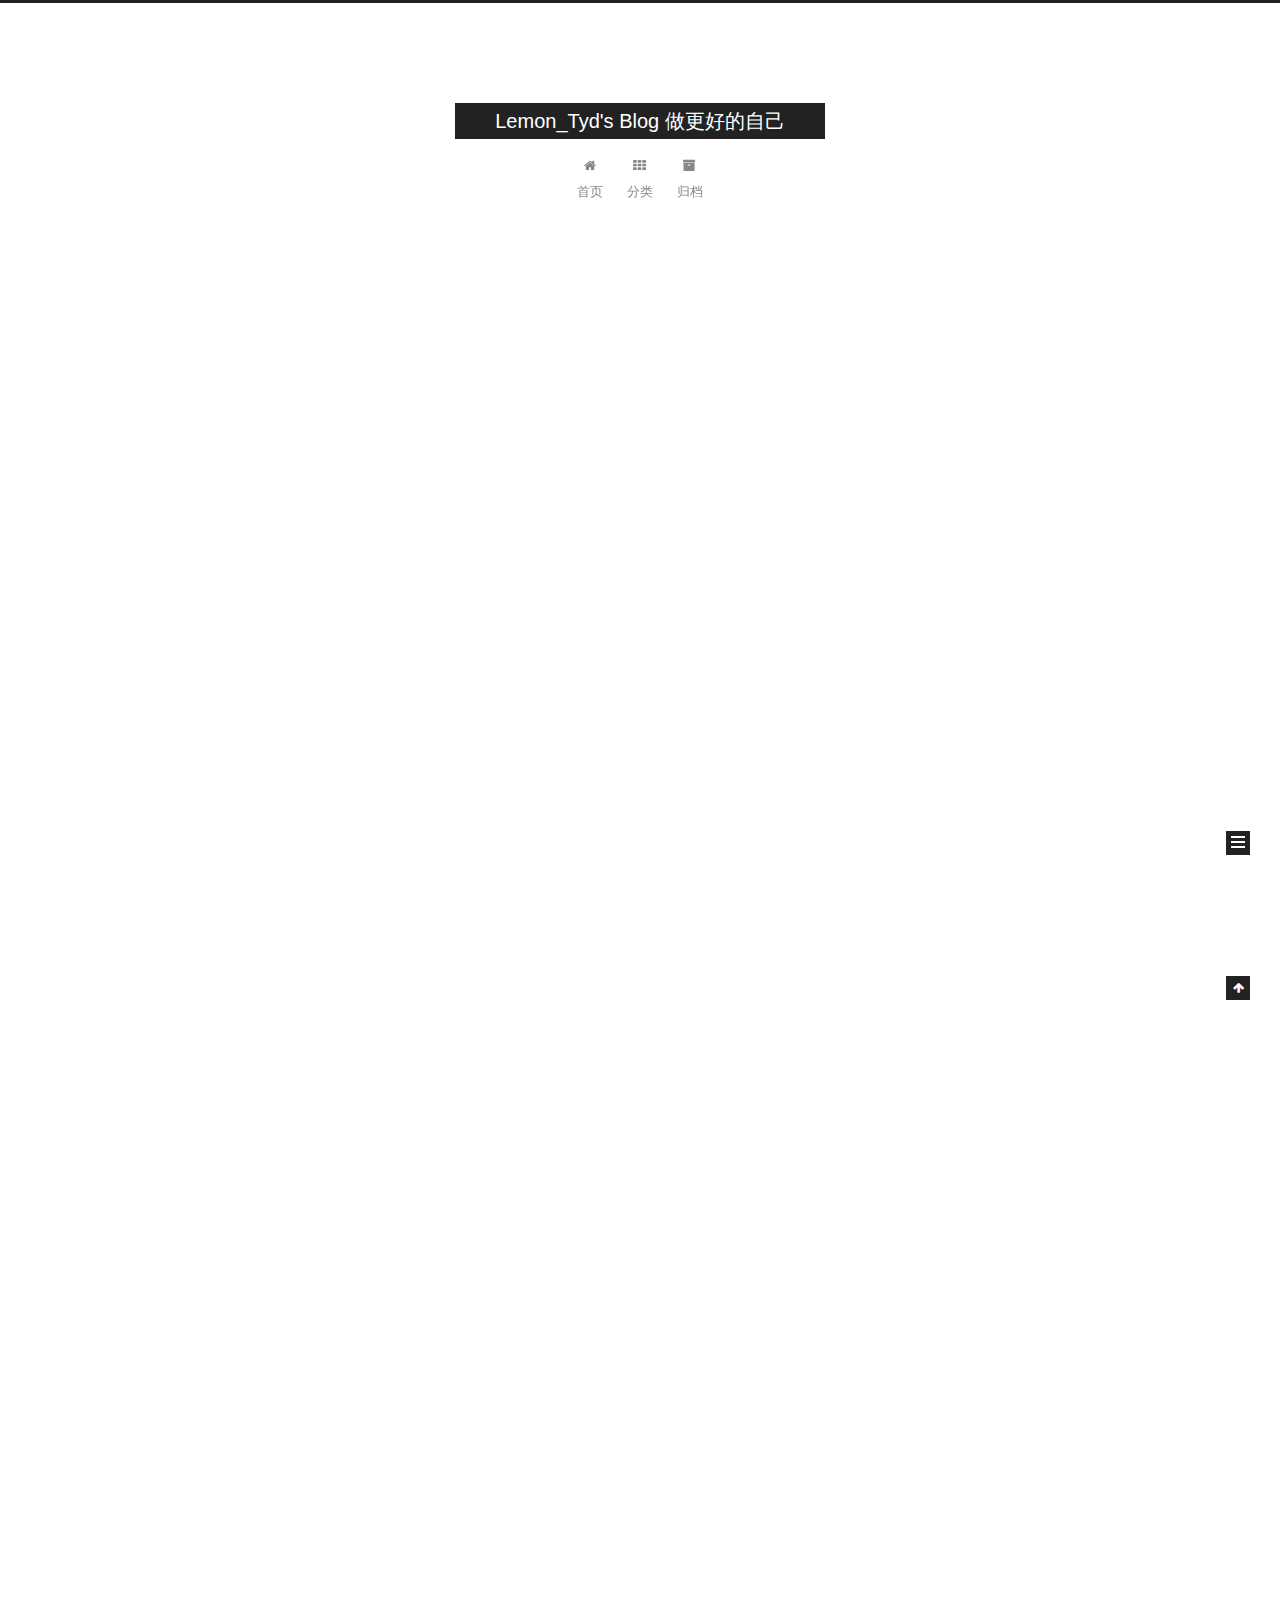
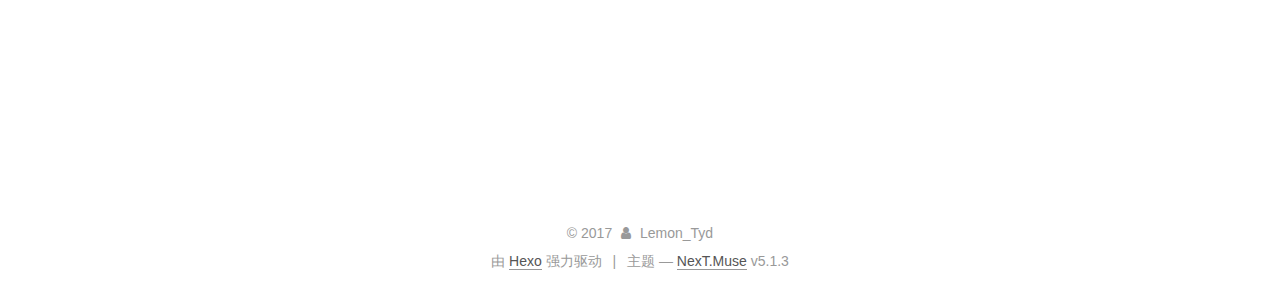
==== commit 8931e1e1: "Site updated: 2017-11-29 00:18:52" ====
--- a/index.html
+++ b/index.html
@@ -187,6 +187,16 @@
         </li>
       
         
+        <li class="menu-item menu-item-categories">
+          <a href="/categories/" rel="section">
+            
+              <i class="menu-item-icon fa fa-fw fa-th"></i> <br />
+            
+            分类
+          </a>
+        </li>
+      
+        
         <li class="menu-item menu-item-archives">
           <a href="/archives/" rel="section">
             
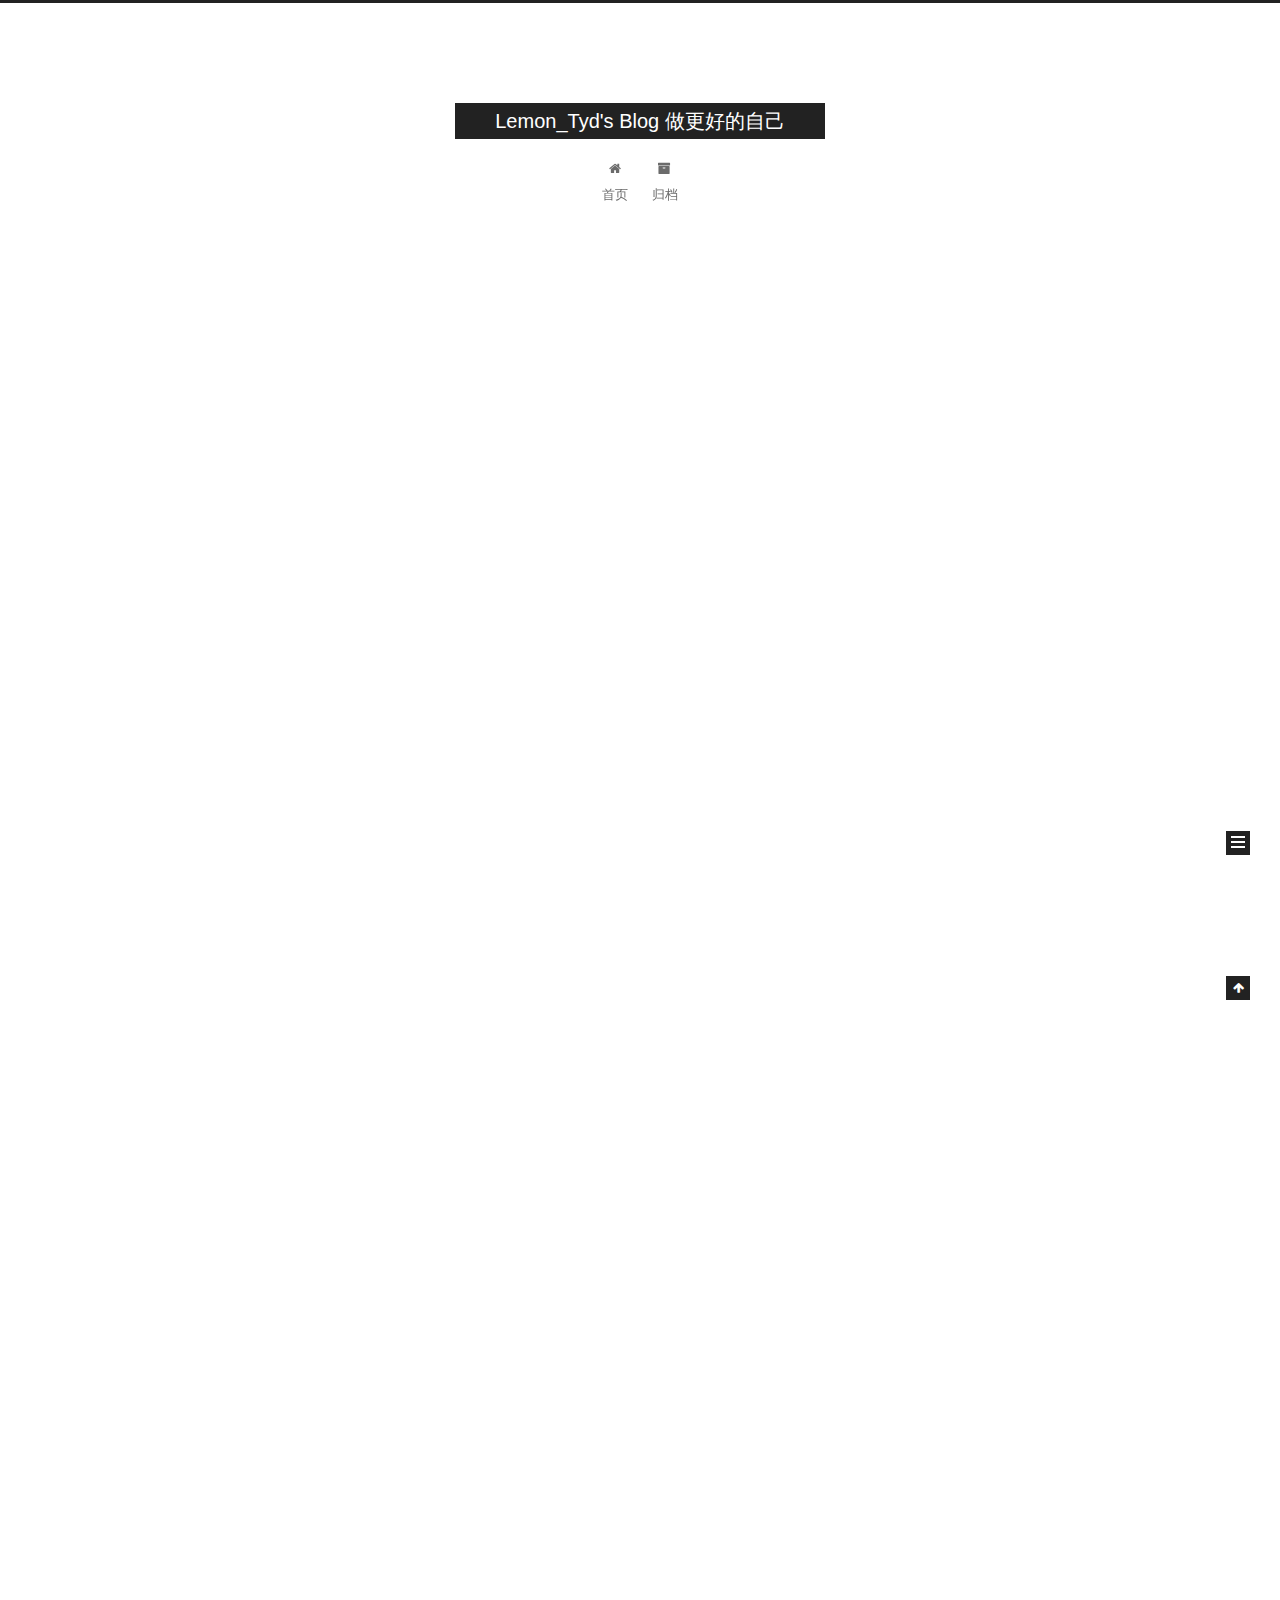
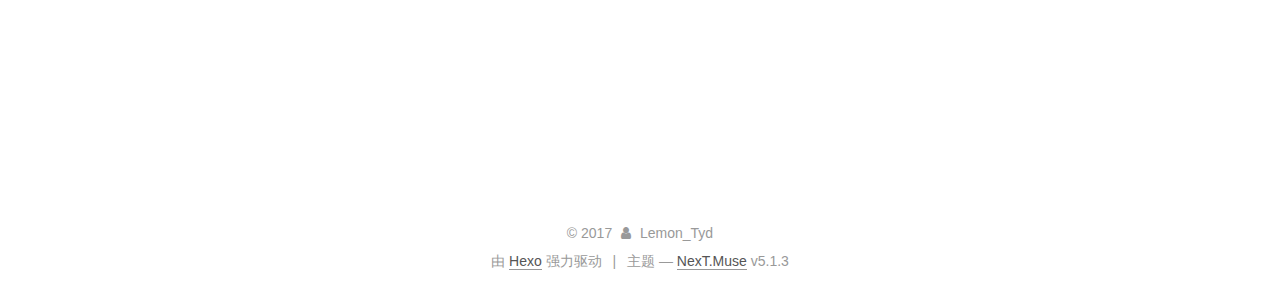
==== commit c4e3cd52: "Site updated: 2017-11-29 00:20:30" ====
--- a/index.html
+++ b/index.html
@@ -187,16 +187,6 @@
         </li>
       
         
-        <li class="menu-item menu-item-categories">
-          <a href="/categories/" rel="section">
-            
-              <i class="menu-item-icon fa fa-fw fa-th"></i> <br />
-            
-            分类
-          </a>
-        </li>
-      
-        
         <li class="menu-item menu-item-archives">
           <a href="/archives/" rel="section">
             
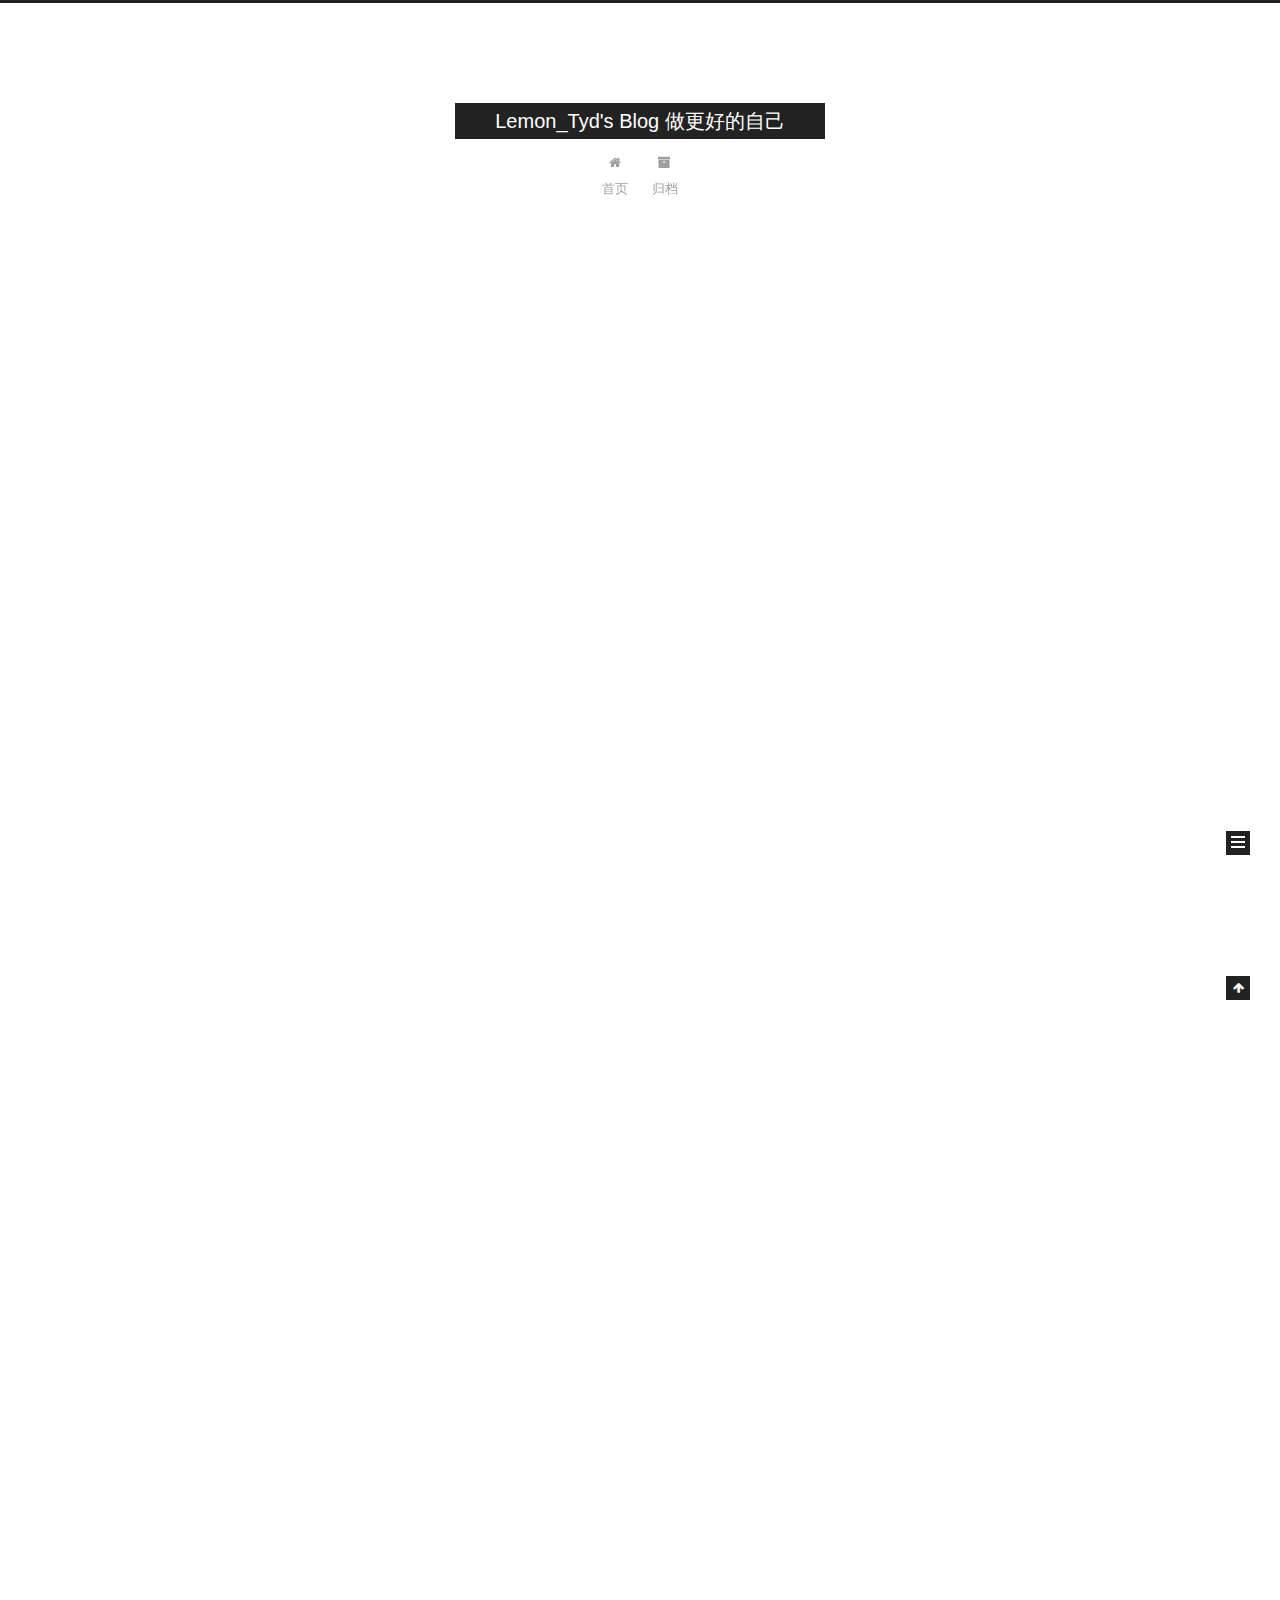
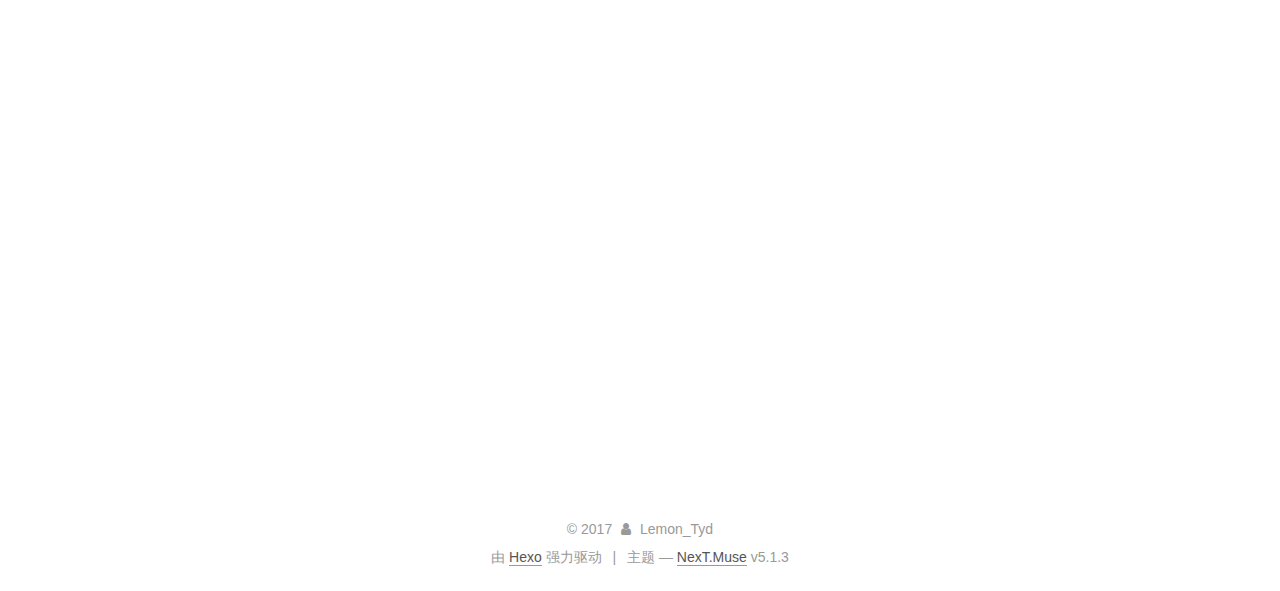
==== commit 2e2b029c: "Site updated: 2017-12-07 17:24:09" ====
--- a/index.html
+++ b/index.html
@@ -301,6 +301,8 @@
         
           
             <p>This is a test.</p>
+<p>——-Test code——–</p>
+<figure class="highlight plain"><table><tr><td class="gutter"><pre><span class="line">1</span><br><span class="line">2</span><br><span class="line">3</span><br><span class="line">4</span><br><span class="line">5</span><br><span class="line">6</span><br><span class="line">7</span><br><span class="line">8</span><br><span class="line">9</span><br><span class="line">10</span><br></pre></td><td class="code"><pre><span class="line">#include&lt;iostream&gt;</span><br><span class="line">using namespace std;</span><br><span class="line"></span><br><span class="line">int main()</span><br><span class="line">&#123;</span><br><span class="line">    int a,b;</span><br><span class="line">    cin&gt;&gt;a&gt;&gt;b;</span><br><span class="line">    cout&lt;&lt;a+b&lt;&lt;endl;</span><br><span class="line">    return 0;</span><br><span class="line">&#125;</span><br></pre></td></tr></table></figure>
 
           
         
--- a/css/main.css
+++ b/css/main.css
@@ -1822,7 +1822,7 @@
   width: 4px;
   height: 4px;
   border-radius: 50%;
-  background: #202bcd;
+  background: #ff287d;
 }
 .links-of-blogroll {
   font-size: 13px;
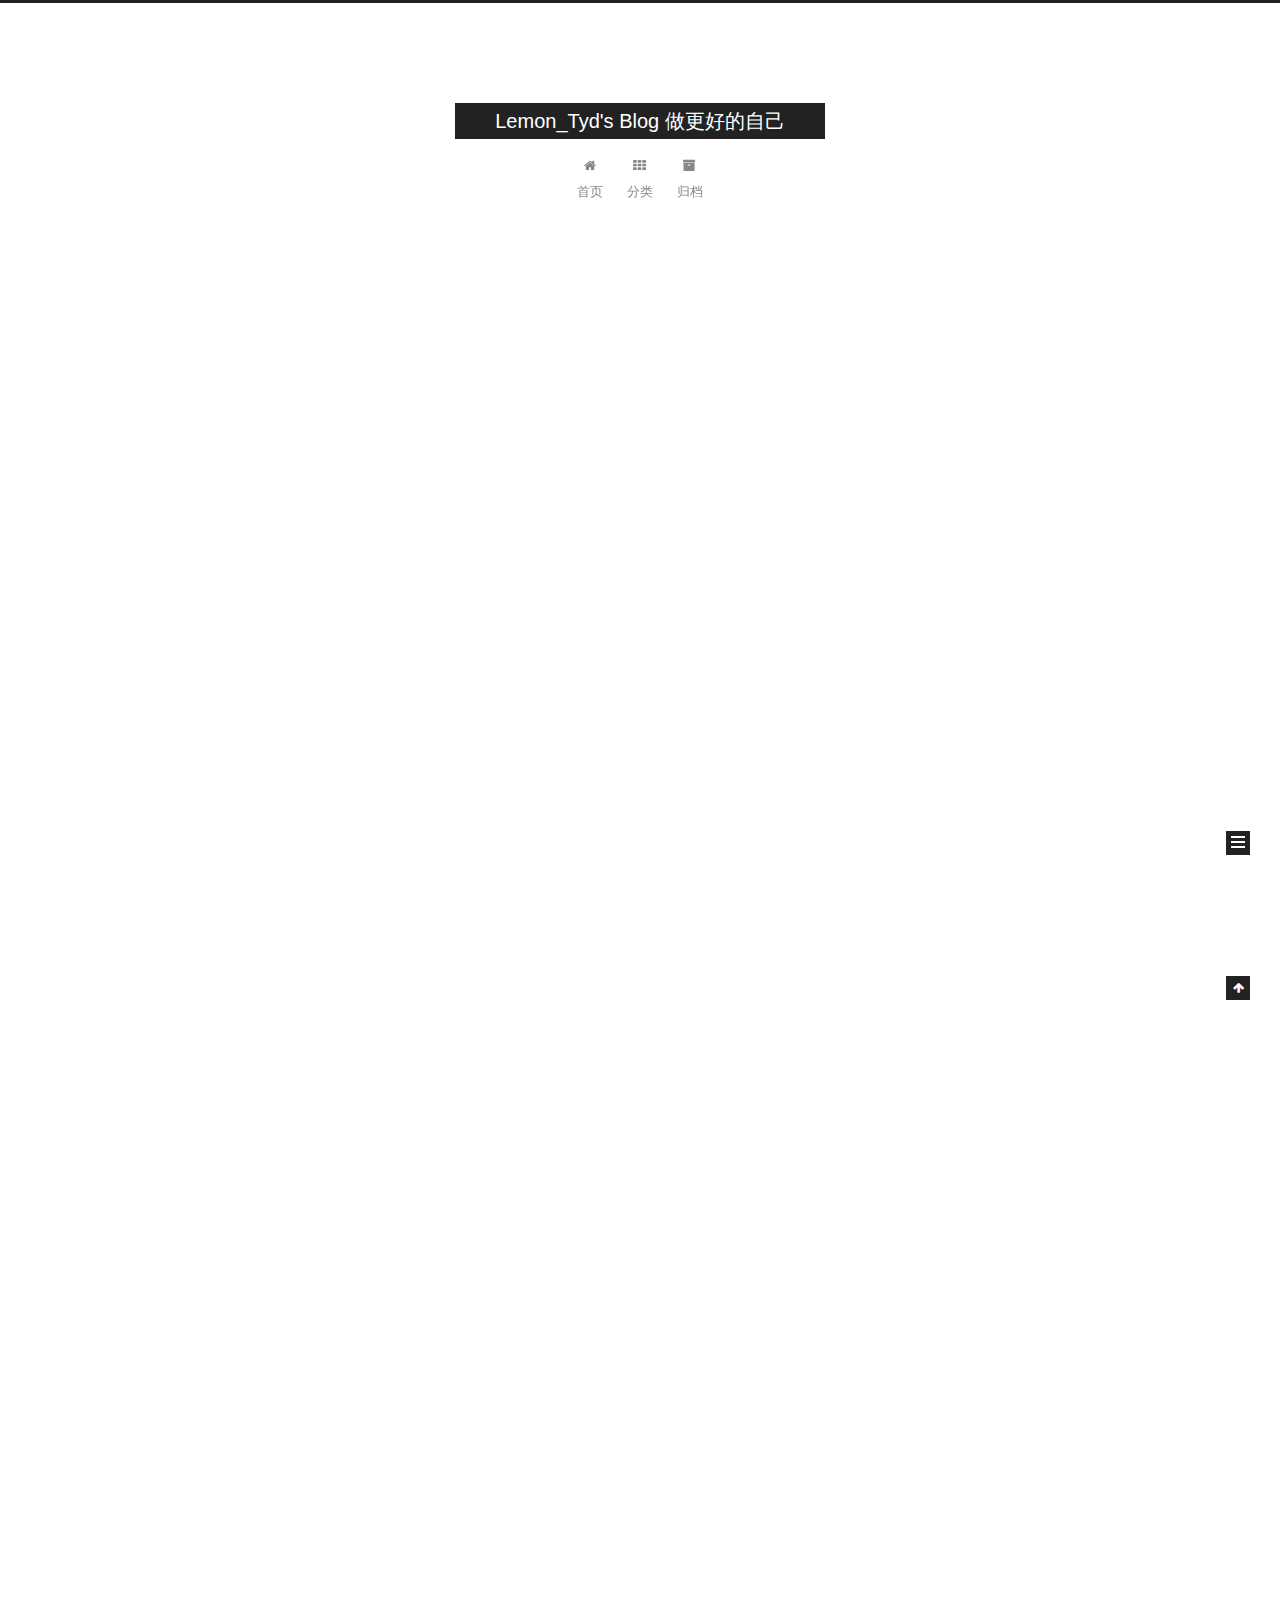
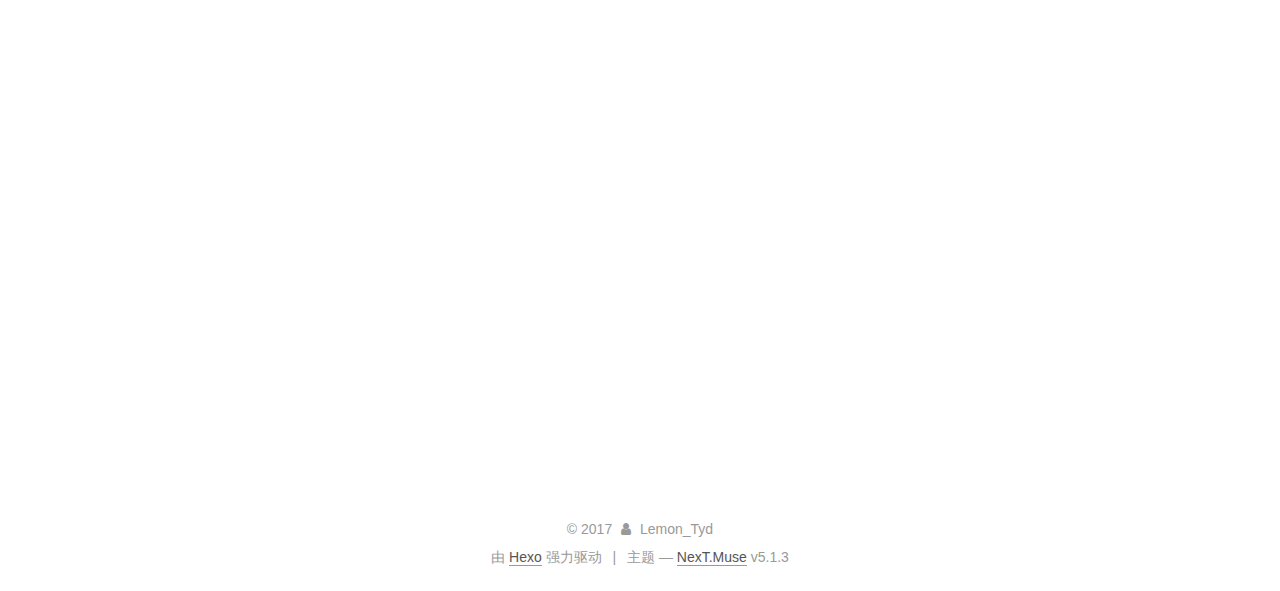
==== commit f74e8bac: "Site updated: 2017-12-08 15:50:08" ====
--- a/index.html
+++ b/index.html
@@ -187,6 +187,16 @@
         </li>
       
         
+        <li class="menu-item menu-item-categories">
+          <a href="/categories/" rel="section">
+            
+              <i class="menu-item-icon fa fa-fw fa-th"></i> <br />
+            
+            分类
+          </a>
+        </li>
+      
+        
         <li class="menu-item menu-item-archives">
           <a href="/archives/" rel="section">
             
@@ -270,6 +280,28 @@
             
           </span>
 
+          
+            <span class="post-category" >
+            
+              <span class="post-meta-divider">|</span>
+            
+              <span class="post-meta-item-icon">
+                <i class="fa fa-folder-o"></i>
+              </span>
+              
+                <span class="post-meta-item-text">分类于</span>
+              
+              
+                <span itemprop="about" itemscope itemtype="http://schema.org/Thing">
+                  <a href="/categories/Test/" itemprop="url" rel="index">
+                    <span itemprop="name">Test</span>
+                  </a>
+                </span>
+
+                
+                
+              
+            </span>
           
 
           
@@ -638,6 +670,15 @@
             
 
             
+              
+              
+              <div class="site-state-item site-state-categories">
+                
+                  <span class="site-state-item-count">1</span>
+                  <span class="site-state-item-name">分类</span>
+                
+              </div>
+            
 
             
 
--- a/css/main.css
+++ b/css/main.css
@@ -1822,7 +1822,7 @@
   width: 4px;
   height: 4px;
   border-radius: 50%;
-  background: #ff287d;
+  background: #ff08ff;
 }
 .links-of-blogroll {
   font-size: 13px;
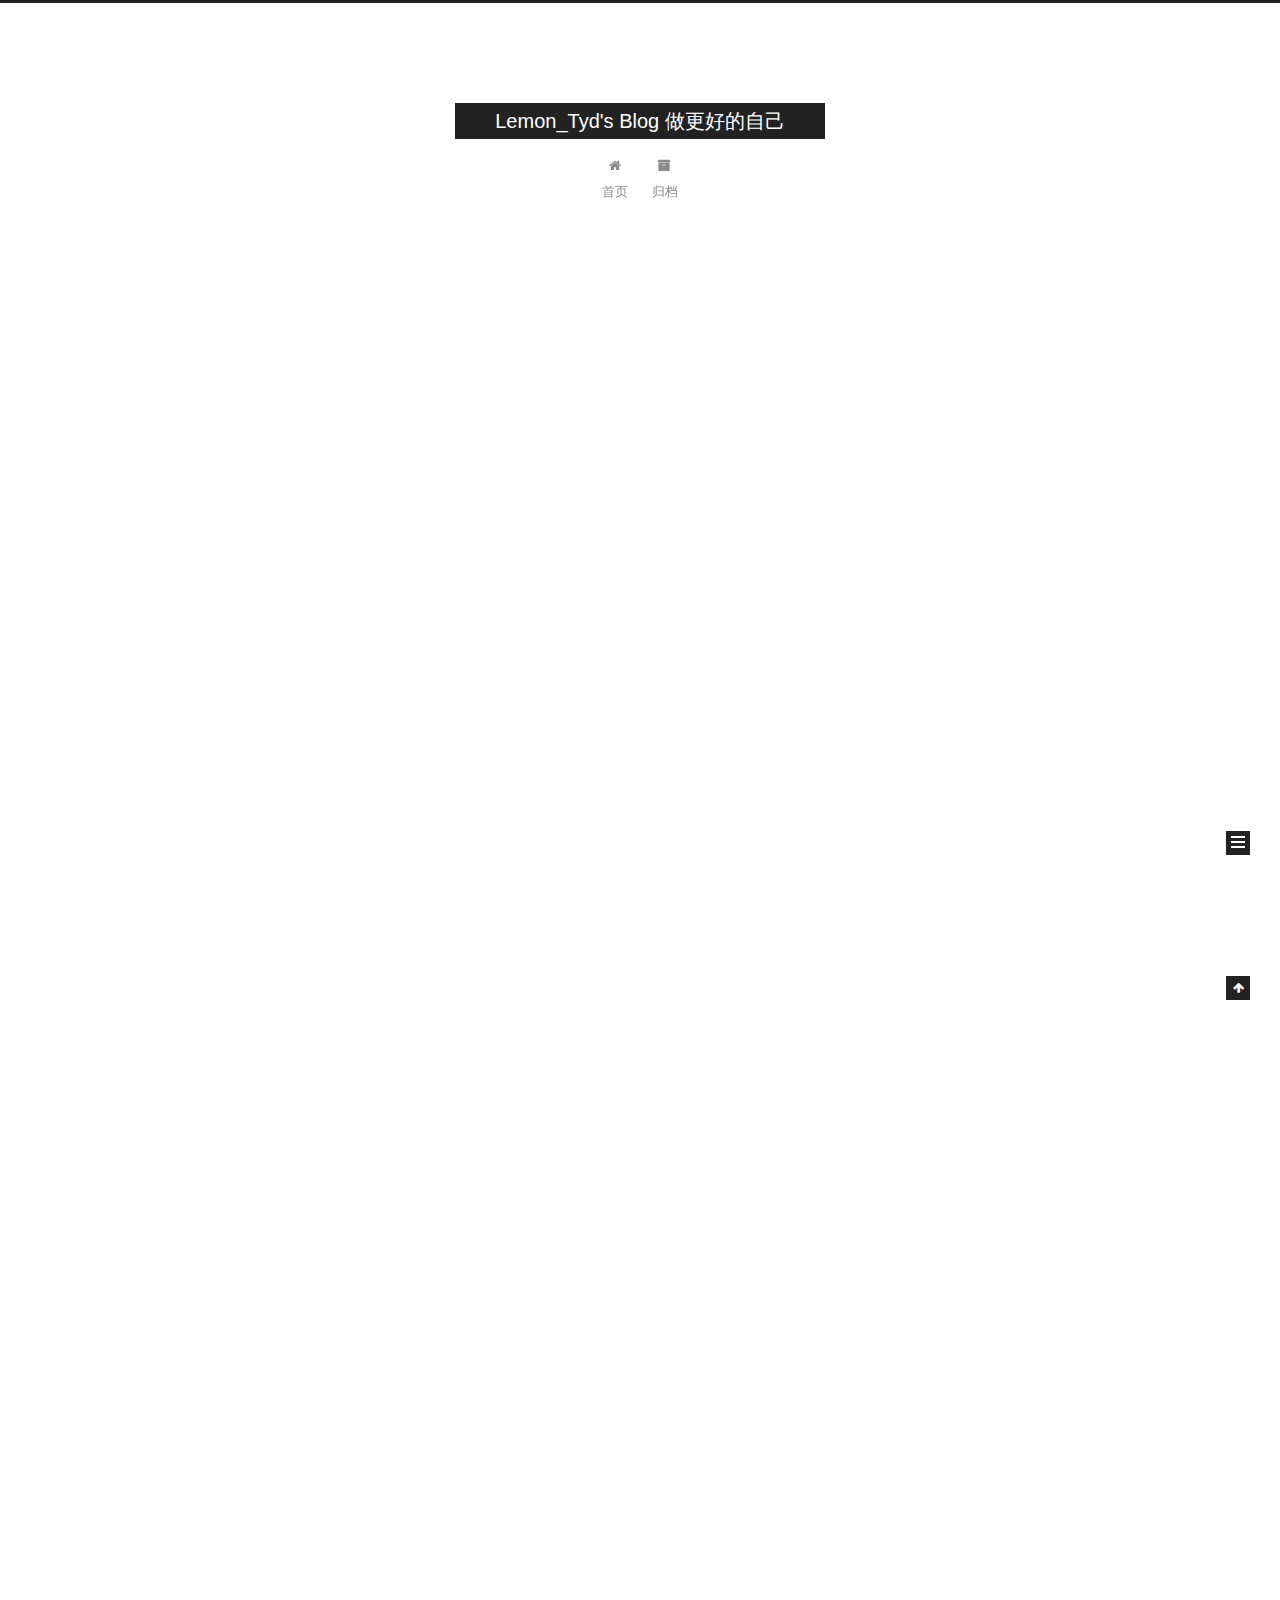
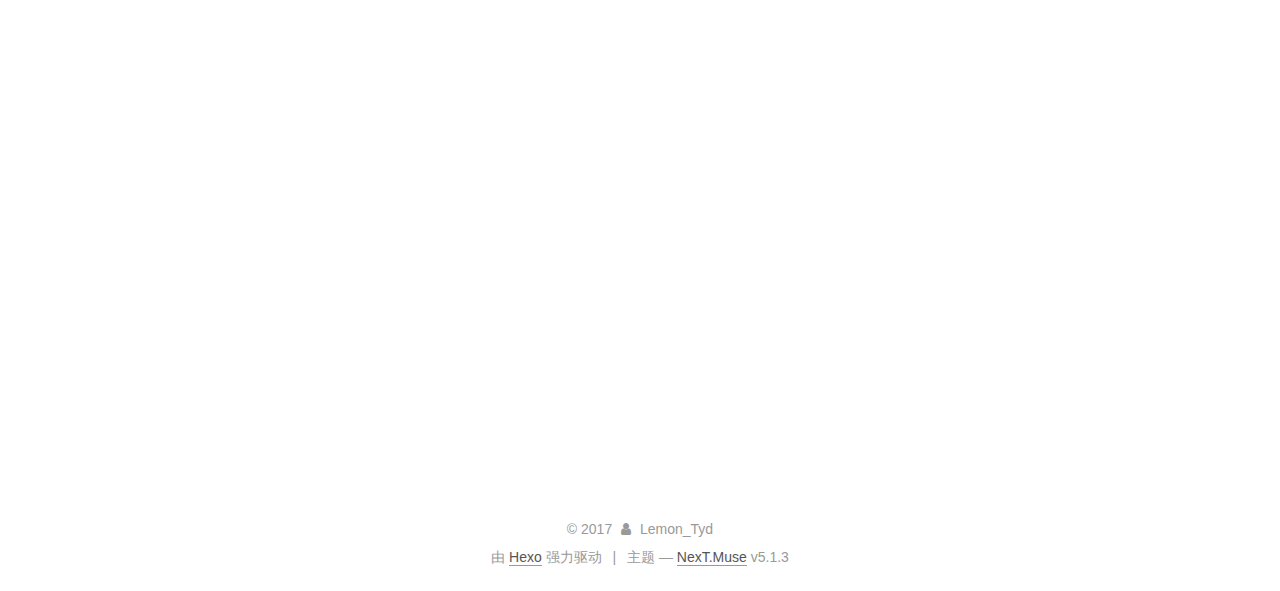
==== commit 8063d35b: "Site updated: 2017-12-08 15:51:32" ====
--- a/index.html
+++ b/index.html
@@ -187,16 +187,6 @@
         </li>
       
         
-        <li class="menu-item menu-item-categories">
-          <a href="/categories/" rel="section">
-            
-              <i class="menu-item-icon fa fa-fw fa-th"></i> <br />
-            
-            分类
-          </a>
-        </li>
-      
-        
         <li class="menu-item menu-item-archives">
           <a href="/archives/" rel="section">
             
@@ -280,28 +270,6 @@
             
           </span>
 
-          
-            <span class="post-category" >
-            
-              <span class="post-meta-divider">|</span>
-            
-              <span class="post-meta-item-icon">
-                <i class="fa fa-folder-o"></i>
-              </span>
-              
-                <span class="post-meta-item-text">分类于</span>
-              
-              
-                <span itemprop="about" itemscope itemtype="http://schema.org/Thing">
-                  <a href="/categories/Test/" itemprop="url" rel="index">
-                    <span itemprop="name">Test</span>
-                  </a>
-                </span>
-
-                
-                
-              
-            </span>
           
 
           
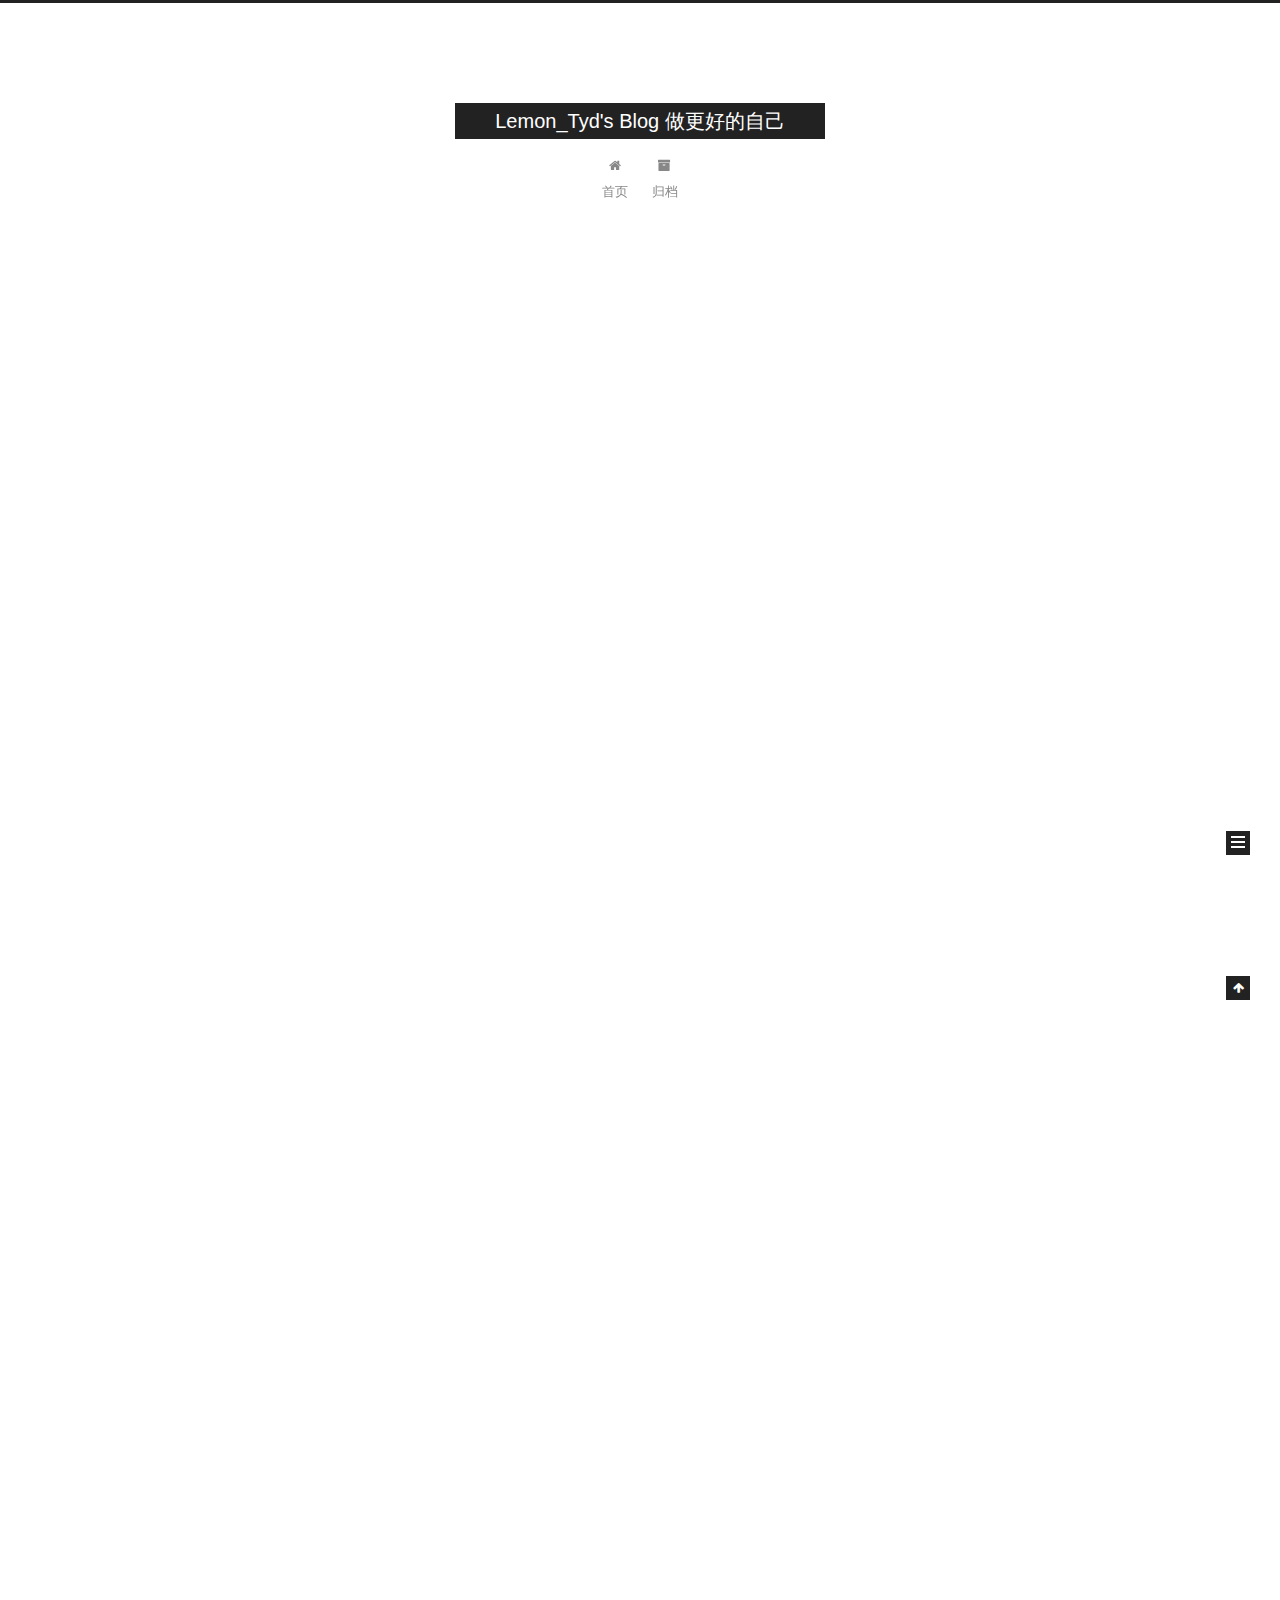
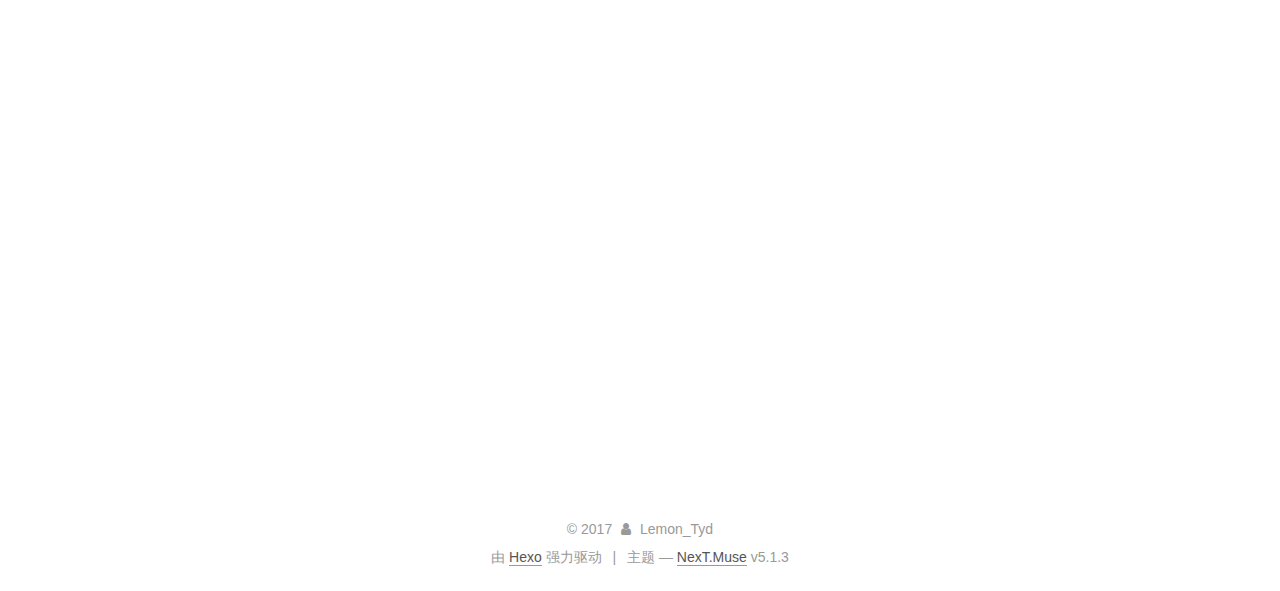
==== commit c0e2335b: "Site updated: 2017-12-08 16:00:16" ====
--- a/index.html
+++ b/index.html
@@ -638,15 +638,6 @@
             
 
             
-              
-              
-              <div class="site-state-item site-state-categories">
-                
-                  <span class="site-state-item-count">1</span>
-                  <span class="site-state-item-name">分类</span>
-                
-              </div>
-            
 
             
 
--- a/css/main.css
+++ b/css/main.css
@@ -1822,7 +1822,7 @@
   width: 4px;
   height: 4px;
   border-radius: 50%;
-  background: #ff08ff;
+  background: #fb45ff;
 }
 .links-of-blogroll {
   font-size: 13px;
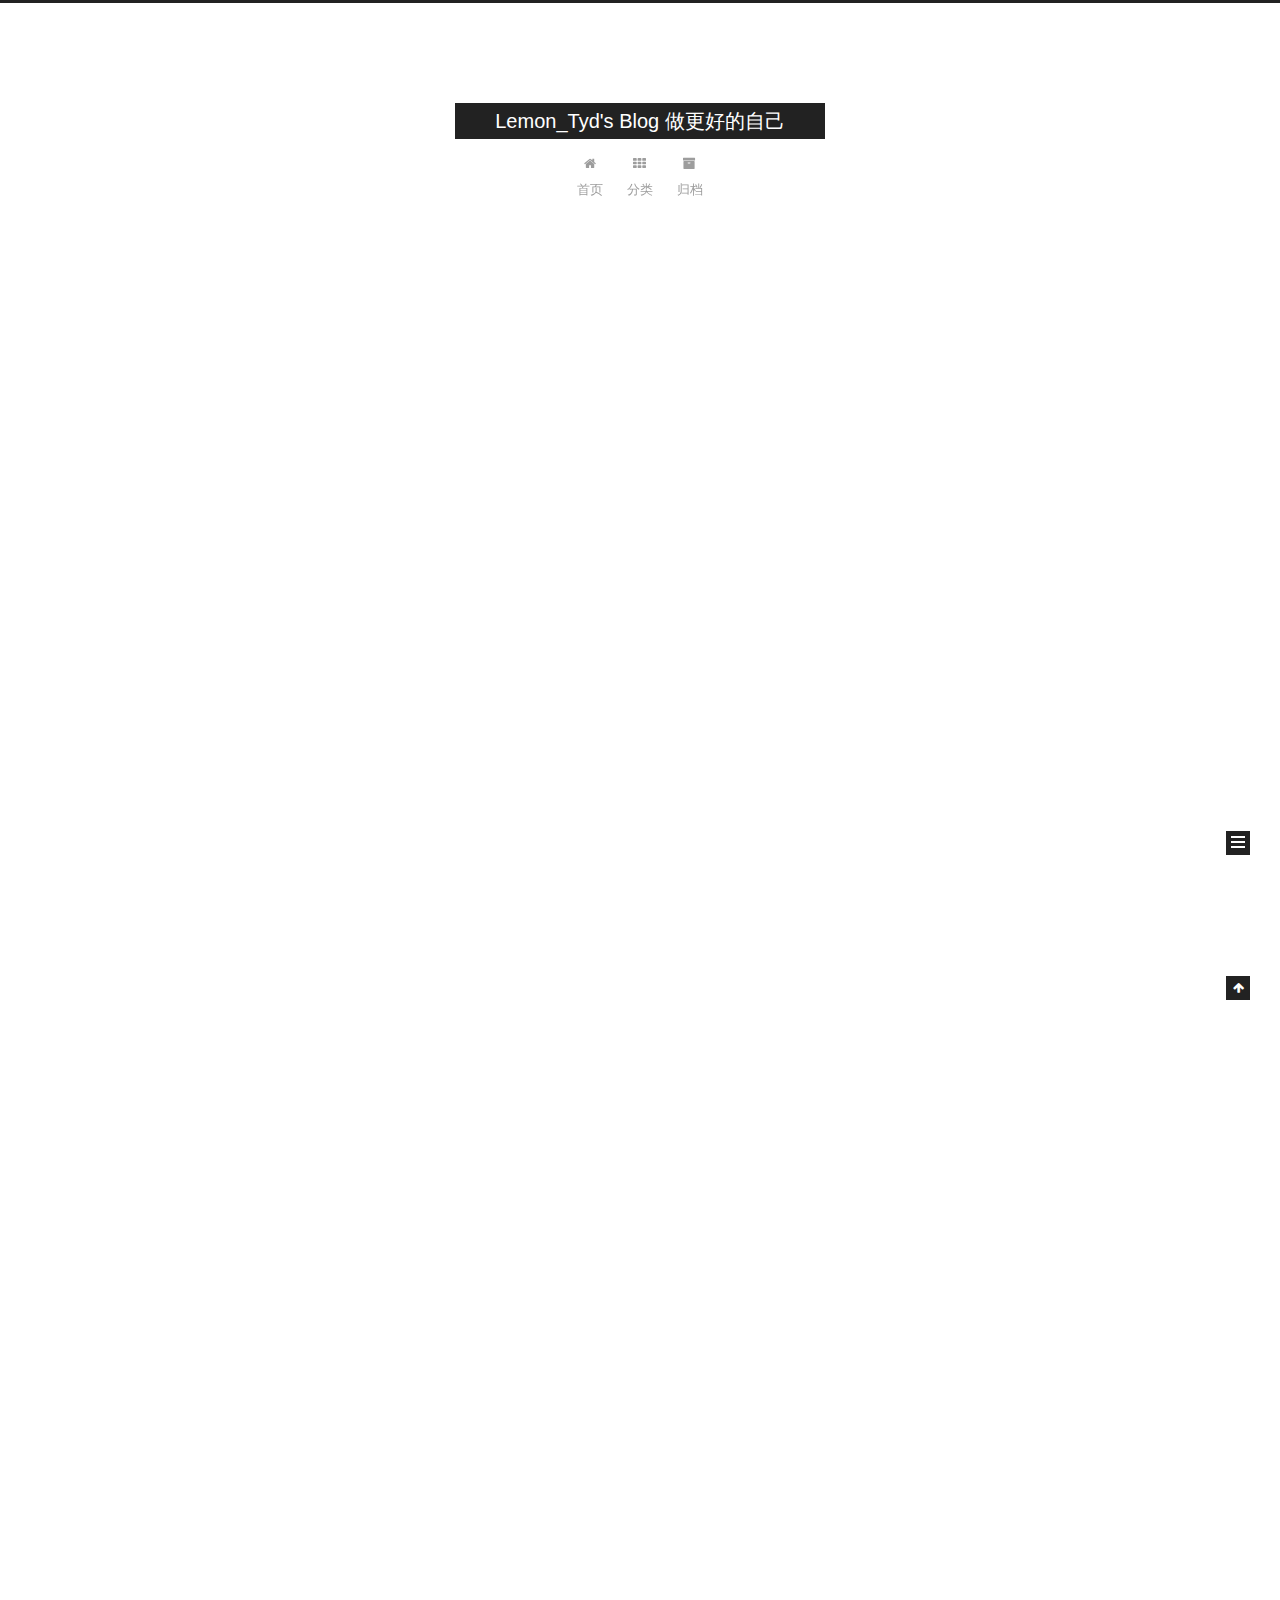
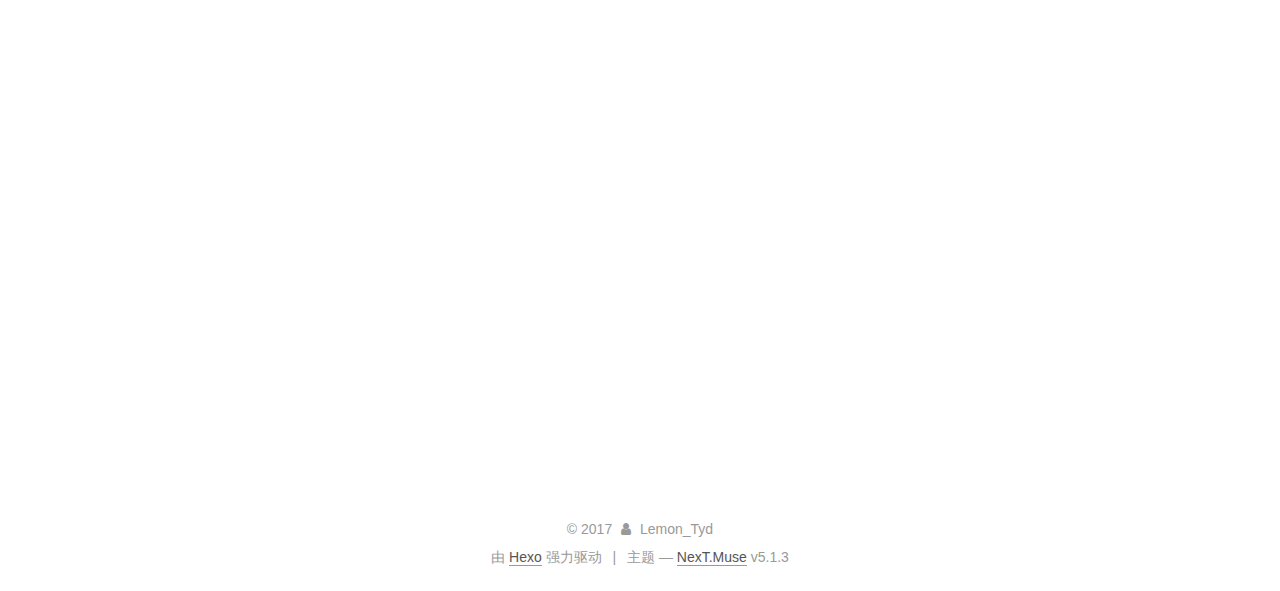
==== commit 5ad124a3: "Site updated: 2017-12-08 16:06:06" ====
--- a/index.html
+++ b/index.html
@@ -187,6 +187,16 @@
         </li>
       
         
+        <li class="menu-item menu-item-categories">
+          <a href="/categories/" rel="section">
+            
+              <i class="menu-item-icon fa fa-fw fa-th"></i> <br />
+            
+            分类
+          </a>
+        </li>
+      
+        
         <li class="menu-item menu-item-archives">
           <a href="/archives/" rel="section">
             
